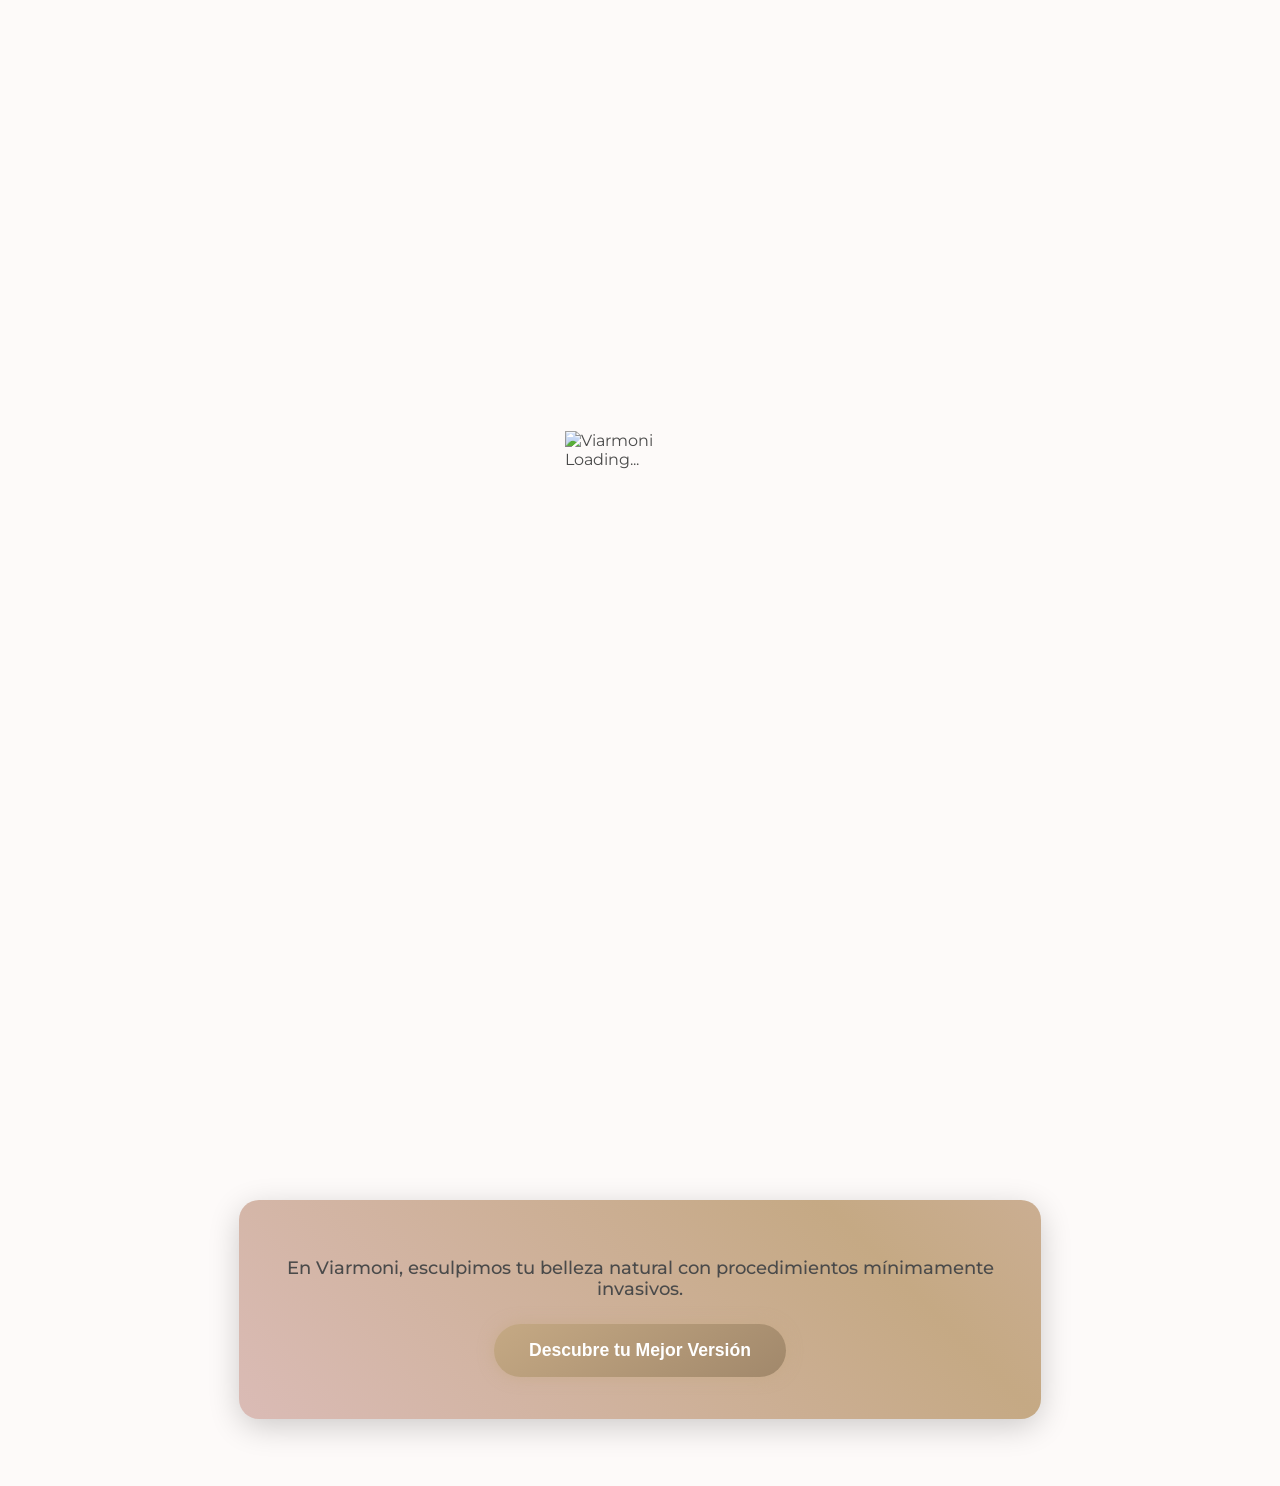
==== index.html @ ab4b5f80 "Fix hero glass wrapper layout, spacing and title animation - Move `.hero-glass-wrapper` (golden info" ====
<!DOCTYPE html>
<html lang="es">
<head>
    <meta charset="UTF-8">
    <meta name="viewport" content="width=device-width, initial-scale=1.0">
    <title>Reservas de Valoraciones Estéticas Viarmoni</title>
    
    <style>
        /* Preloader Styles */
        #preloader {
            position: fixed;
            top: 0;
            left: 0;
            width: 100%;
            height: 100%;
            background: var(--bg-light);
            z-index: 9999;
            display: flex;
            justify-content: center;
            align-items: center;
            transition: opacity 0.5s ease-out;
        }
        #preloader img {
            width: 150px;
            animation: pulse-glow 2s infinite ease-in-out;
        }
        @keyframes pulse-glow {
            0% { transform: scale(1); filter: drop-shadow(0 0 5px var(--primary-gold)); }
            50% { transform: scale(1.1); filter: drop-shadow(0 0 20px var(--primary-gold)); }
            100% { transform: scale(1); filter: drop-shadow(0 0 5px var(--primary-gold)); }
        }
        .preloader-hidden {
            opacity: 0;
            pointer-events: none;
        }

        :root {
            --white: #ffffff;
            --bg-light: #fdfaf9;
            --text-dark: #4a4a4a;
            --primary-gold: #c5a984;
            --secondary-rose: #e0c0c3;
            --accent-dark: #a1886b;
            --danger: #b76e79;
            --success: #6ba18b;
            --font-main: "Montserrat", sans-serif;
            --shadow-light: 0 4px 15px rgba(0, 0, 0, 0.06);
            --border-radius: 12px;
            --header-height: 60px;
            --nav-height: 70px; /* Aumentado un poco para mejor toque */
        }

        * { margin: 0; padding: 0; box-sizing: border-box; }
        html { scroll-behavior: smooth; }

        body {
            font-family: var(--font-main);
            background-color: var(--bg-light);
            color: var(--text-dark);
            padding-top: var(--header-height);
            /* IMPORTANTE: Espacio abajo para el menú móvil */
            padding-bottom: calc(var(--nav-height) + 40px); 
        }

        .container { width: 90%; max-width: 1100px; margin: 0 auto; }
        
        /* Botones */
        .btn { display: inline-block; padding: 0.8rem 1.8rem; border: none; border-radius: 50px; cursor: pointer; font-size: 1rem; font-weight: 600; text-decoration: none; text-align: center; transition: all 0.3s ease; }
        .btn-primary { background: linear-gradient(145deg, var(--primary-gold), var(--accent-dark)); color: var(--white); box-shadow: 0 4px 15px rgba(197, 169, 132, 0.3); }
        .btn-primary:hover { transform: translateY(-3px); }

        /* Header */
        .header { background-color: var(--white); box-shadow: var(--shadow-light); padding: 0 1rem; position: fixed; top: 0; left: 0; z-index: 1000; width: 100%; height: var(--header-height); display: flex; align-items: center; }
        .header .container { display: flex; justify-content: space-between; align-items: center; width: 100%; }
        .logo img { max-height: 40px; }
        .nav-links { display: none; }
        .nav-links a { margin-left: 1.5rem; text-decoration: none; color: var(--text-dark); font-weight: 500; }
        .header .btn-primary { padding: 0.5rem 1rem; font-size: 0.85rem; background: linear-gradient(135deg, var(--secondary-rose), var(--danger)); }

        /* Hero & Carousel */
        #main-carousel { width: 100%; aspect-ratio: 4 / 3; overflow: hidden; margin-bottom: 0; position: relative; }
        #main-carousel .splide__track, #main-carousel .splide__list, #main-carousel .splide__slide { height: 100%; }
        #main-carousel .splide__pagination { bottom: 10px; padding: 0; z-index: 10; }
        #main-carousel .splide__slide img { width: 100%; height: 100%; object-fit: cover; filter: brightness(0.85); }

        .hero-glass-wrapper {
            background: rgba(255, 255, 255, 0.15);
            backdrop-filter: blur(12px);
            -webkit-backdrop-filter: blur(12px);
            border-radius: 20px;
            padding: 2.5rem 2rem;
            text-align: center;
            width: 90%;
            max-width: 800px;
            margin: 3rem auto;
            box-shadow: 0 8px 32px rgba(0, 0, 0, 0.2);
            border: 1px solid rgba(255, 255, 255, 0.3);
            /* Animated Stroke */
            background-clip: padding-box;
            position: relative;
        }

        .hero-glass-wrapper::before {
            content: '';
            position: absolute;
            top: 0; right: 0; bottom: 0; left: 0;
            z-index: -1;
            margin: -2px; /* Stroke width */
            border-radius: inherit;
            background: linear-gradient(45deg, var(--secondary-rose), var(--primary-gold), var(--secondary-rose));
            background-size: 200% 200%;
            animation: animated-stroke 3s ease infinite;
        }

        @keyframes animated-stroke {
            0% { background-position: 0% 50%; }
            50% { background-position: 100% 50%; }
            100% { background-position: 0% 50%; }
        }

        .hero-glass-wrapper h1 {
            font-size: 2.2rem;
            margin-bottom: 15px;
            line-height: 1.3;
            color: transparent;
            background: linear-gradient(to right, var(--secondary-rose), #ffdfd4);
            -webkit-background-clip: text;
            background-clip: text;
            text-shadow: 0 0 10px rgba(224, 192, 195, 0.5);
            /* Typewriter basic setup handled in JS, fallback here */
            overflow: hidden;
            white-space: pre-wrap;
        }

        .hero-glass-wrapper p {
            color: var(--text-dark);
            font-size: 1.1rem;
            margin-bottom: 25px;
            font-weight: 500;
        }

        .hero-btn-animated {
            background: linear-gradient(145deg, var(--primary-gold), var(--accent-dark));
            color: var(--white);
            padding: 1rem 2.2rem;
            border: none;
            border-radius: 50px;
            font-size: 1.1rem;
            font-weight: 700;
            cursor: pointer;
            text-decoration: none;
            box-shadow: 0 0 15px rgba(197, 169, 132, 0.6);
            animation: pulse-glow-btn 2s infinite ease-in-out;
            transition: all 0.3s;
        }

        .hero-btn-animated:hover {
            transform: scale(1.05);
            box-shadow: 0 0 25px rgba(197, 169, 132, 0.9);
        }

        @keyframes pulse-glow-btn {
            0% { transform: scale(1); box-shadow: 0 0 10px rgba(197, 169, 132, 0.5); }
            50% { transform: scale(1.03); box-shadow: 0 0 20px rgba(197, 169, 132, 0.8); }
            100% { transform: scale(1); box-shadow: 0 0 10px rgba(197, 169, 132, 0.5); }
        }

        /* Categories Carousel */
        .category-card {
            position: relative;
            width: 100%;
            aspect-ratio: 4 / 3;
            padding-top: 0;
            overflow: hidden;
            border-radius: var(--border-radius);
            box-shadow: 0 8px 32px rgba(0, 0, 0, 0.1);
            cursor: pointer;
            border: 2px solid var(--primary-gold);
            background: rgba(255,255,255,0.1);
            backdrop-filter: blur(5px);
        }
        .category-card img {
            position: absolute;
            top: 0;
            left: 0;
            width: 100%;
            height: 100%;
            object-fit: cover;
            transition: transform 0.5s ease;
        }
        .category-card:hover img { transform: scale(1.1); }
        .category-card::after {
            content: '';
            position: absolute;
            bottom: 0; left: 0; right: 0;
            height: 60%;
            background: linear-gradient(to top, rgba(224, 192, 195, 0.9), transparent);
            pointer-events: none;
        }
        .category-title {
            position: absolute;
            bottom: 0;
            left: 0;
            width: 100%;
            color: white;
            text-align: center;
            padding: 20px 10px 15px 10px;
            font-weight: bold;
            font-size: 1rem;
            text-transform: uppercase;
            letter-spacing: 1px;
            z-index: 2;
            text-shadow: 0 2px 4px rgba(0,0,0,0.5);
        }

        /* Shiny Text Animation */
        .shiny-text {
            background: linear-gradient(
                120deg,
                var(--primary-gold) 0%,
                var(--primary-gold) 40%,
                #fff 50%,
                var(--primary-gold) 60%,
                var(--primary-gold) 100%
            );
            background-size: 200% auto;
            color: transparent;
            -webkit-background-clip: text;
            background-clip: text;
            animation: shine 3s linear infinite;
        }

        @keyframes shine {
            to {
                background-position: 200% center;
            }
        }

        /* Info Cards */
        .info-cards-container { display: grid; grid-template-columns: 1fr; gap: 1rem; margin-top: 2rem; }
        .info-card { background: white; border-radius: var(--border-radius); padding: 1.5rem; text-align: center; box-shadow: var(--shadow-light); cursor: pointer; border: 1px solid rgba(0,0,0,0.05); }
        .info-card i { font-size: 2.5rem; color: var(--danger); margin-bottom: 10px; }

        /* Gallery */
        .gallery-grid { display: grid; gap: 1.5rem; }
        .transform-card { border-radius: var(--border-radius); overflow: hidden; box-shadow: var(--shadow-light); aspect-ratio: 4 / 3; height: auto; position: relative; }
        .transform-card h4 { position: absolute; bottom: 0; left: 0; width: 100%; background: rgba(0,0,0,0.6); color: white; padding: 10px; text-align: center; }
        .filter-container { text-align: center; margin-bottom: 20px; }
        select { padding: 10px; border-radius: 20px; border: 1px solid var(--primary-gold); font-family: inherit; }

        /* Jornadas */
        .jornadas-grid { display: grid; gap: 1.5rem; }
        .jornada-card { background: white; border-radius: var(--border-radius); box-shadow: var(--shadow-light); padding: 1.5rem; display: flex; flex-direction: column; }
        .jornada-badge { background: var(--secondary-rose); color: var(--white); padding: 4px 10px; border-radius: 20px; font-size: 0.8rem; width: fit-content; margin-bottom: 10px; font-weight: bold; }
        .jornada-city { font-size: 1.4rem; color: var(--accent-dark); font-weight: bold; }
        .jornada-date { color: var(--primary-gold); font-weight: bold; margin: 5px 0 10px; }
        
        /* Bottom Nav (Mobile) */
        .bottom-nav { position: fixed; bottom: 15px; left: 50%; transform: translateX(-50%); width: 92%; max-width: 400px; background: rgba(255,255,255,0.95); backdrop-filter: blur(10px); border-radius: 50px; box-shadow: 0 5px 20px rgba(0,0,0,0.15); display: flex; justify-content: space-around; height: var(--nav-height); z-index: 2000; padding: 0 10px; }
        .bottom-nav-item { display: flex; flex-direction: column; align-items: center; justify-content: center; color: var(--text-dark); text-decoration: none; flex: 1; }
        .bottom-nav-item i { font-size: 1.3rem; margin-bottom: 3px; color: #888; transition: 0.3s; }
        .bottom-nav-item.active i { color: var(--primary-gold); transform: scale(1.1); }
        .bottom-nav-item span { font-size: 0.65rem; font-weight: bold; }

        /* Modals & Loader */
        .modal-overlay { position: fixed; top: 0; left: 0; width: 100%; height: 100%; background: rgba(0,0,0,0.7); display: none; align-items: center; justify-content: center; z-index: 3000; padding: 20px; }
        .modal-overlay.active { display: flex; }
        .modal-content { background: white; padding: 25px; border-radius: 15px; width: 100%; max-width: 500px; max-height: 85vh; overflow-y: auto; position: relative; }
        .modal-close { position: absolute; top: 15px; right: 15px; background: none; border: none; font-size: 1.5rem; cursor: pointer; }
        .loader { border: 3px solid #f3f3f3; border-top: 3px solid var(--primary-gold); border-radius: 50%; width: 30px; height: 30px; animation: spin 1s linear infinite; margin: 20px auto; }
        @keyframes spin { 0% { transform: rotate(0deg); } 100% { transform: rotate(360deg); } }

        /* Sections */
        .fullscreen-section { display: none; padding: 20px 0; }
        .fullscreen-section.active { display: block; animation: fadeIn 0.4s ease; }
        @keyframes fadeIn { from { opacity: 0; transform: translateY(10px); } to { opacity: 1; transform: translateY(0); } }

        /* Scroll Animations */
        .animate-on-scroll {
            opacity: 0;
            transform: translateY(30px);
            transition: opacity 0.8s ease-out, transform 0.8s ease-out;
        }
        .animate-on-scroll.is-visible {
            opacity: 1;
            transform: translateY(0);
        }

        /* Booking iframe */
        #booking-section { position: fixed; top: 0; left: 0; width: 100%; height: 100%; background: white; z-index: 2500; display: none; }
        body.booking-active #booking-section { display: block; }

        @media (max-width: 768px) {
            .hero-glass-wrapper {
                width: 95%;
                padding: 2rem 1.5rem;
                margin: 2rem auto;
            }
            .hero-glass-wrapper h1 {
                font-size: 1.8rem;
            }
            .container.animate-on-scroll {
                margin-top: 40px !important;
            }
        }

        @media (min-width: 768px) {
            .nav-links { display: block; }
            .bottom-nav { display: none; }
            .jornadas-grid, .info-cards-container, .gallery-grid { grid-template-columns: repeat(3, 1fr); }
            body { padding-bottom: 0; }
        }
    </style>

    <link href="https://fonts.googleapis.com/css2?family=Montserrat:wght@400;600;700&display=swap" rel="stylesheet">
    <link rel="stylesheet" href="https://cdnjs.cloudflare.com/ajax/libs/font-awesome/5.15.4/css/all.min.css">
    <link rel="stylesheet" href="https://cdn.jsdelivr.net/npm/@splidejs/splide@4.1.4/dist/css/splide.min.css">
    <link rel="stylesheet" href="https://cdn.jsdelivr.net/npm/img-comparison-slider@8.0.6/dist/styles.css" />
    
    <script src="https://cdn.jsdelivr.net/npm/@splidejs/splide@4.1.4/dist/js/splide.min.js"></script>
    <script defer src="https://cdn.jsdelivr.net/npm/img-comparison-slider@8.0.6/dist/index.js"></script>

    <style>
        /* INLINED BOOKING CSS */
        #booking-wizard {
            max-width: 800px;
            margin: 40px auto;
            background: var(--white);
            padding: 30px;
            border-radius: var(--border-radius);
            box-shadow: 0 10px 30px rgba(0,0,0,0.1);
            font-family: "Montserrat", sans-serif;
            position: relative;
            height: 80vh;
            overflow-y: auto;
        }

        .wizard-step { display: none; animation: fadeIn 0.4s ease; }
        .wizard-step.active { display: block; }
        @keyframes fadeIn { from { opacity: 0; transform: translateY(10px); } to { opacity: 1; transform: translateY(0); } }

        .wizard-header { text-align: center; margin-bottom: 30px; }
        .wizard-header h2 { color: var(--primary-gold); font-size: 1.8rem; }

        .progress-bar { display: flex; justify-content: space-between; margin-bottom: 30px; position: relative; }
        .progress-step { width: 30px; height: 30px; background: #eee; border-radius: 50%; display: flex; align-items: center; justify-content: center; font-weight: bold; color: #999; z-index: 2; transition: 0.3s; }
        .progress-step.active { background: var(--primary-gold); color: white; }
        .progress-line { position: absolute; top: 50%; left: 0; width: 100%; height: 2px; background: #eee; z-index: 1; transform: translateY(-50%); }

        .options-grid { display: grid; grid-template-columns: repeat(auto-fill, minmax(200px, 1fr)); gap: 15px; }
        .option-card { border: 1px solid #eee; padding: 20px; border-radius: 10px; cursor: pointer; transition: 0.3s; text-align: center; }
        .option-card:hover, .option-card.selected { border-color: var(--primary-gold); background: #fffdf5; box-shadow: 0 5px 15px rgba(197, 169, 132, 0.2); }
        .option-card h4 { margin: 10px 0 5px; color: #333; }
        .option-card p { font-size: 0.85rem; color: #777; }

        .slots-container { display: grid; grid-template-columns: repeat(auto-fill, minmax(80px, 1fr)); gap: 10px; margin-top: 20px; }
        .time-slot { padding: 10px; background: #f4f7f6; border-radius: 8px; text-align: center; cursor: pointer; font-size: 0.9rem; }
        .time-slot:hover, .time-slot.selected { background: var(--primary-gold); color: white; }
        .time-slot.disabled { opacity: 0.5; cursor: not-allowed; background: #eee; }

        .form-group { margin-bottom: 20px; }
        .form-group label { display: block; margin-bottom: 5px; font-weight: 600; }
        .form-group input, .form-group select { width: 100%; padding: 12px; border: 1px solid #ddd; border-radius: 8px; font-family: inherit; box-sizing: border-box; }

        .wizard-footer { display: flex; justify-content: space-between; margin-top: 40px; border-top: 1px solid #eee; padding-top: 20px; }
        .btn-prev { background: #eee; color: #555; padding: 10px 25px; border-radius: 50px; border: none; cursor: pointer; }
        .btn-next { background: var(--primary-gold); color: white; padding: 10px 25px; border-radius: 50px; border: none; cursor: pointer; font-weight: bold; }
        .btn-whatsapp { background: #25D366; color: white; width: 100%; padding: 15px; border-radius: 50px; text-align: center; display: block; text-decoration: none; font-weight: bold; margin-top: 10px; font-size: 1.1rem; }

        .summary-item { display: flex; justify-content: space-between; padding: 10px 0; border-bottom: 1px solid #eee; }
        .summary-total { font-size: 1.2rem; font-weight: bold; color: var(--primary-gold); text-align: right; margin-top: 15px; }
    </style>
</head>
<body>
    <div id="preloader">
        <img src="PRELOADER.png" alt="Viarmoni Loading...">
    </div>

    <header class="header">
        <div class="container">
            <a href="#home" class="logo">
                <img id="nav-logo-img" src="https://placehold.co/200x50/ffffff/c5a984?text=VIARMONI+LOGO" alt="Viarmoni">
            </a>
            <nav class="nav-links">
                <a href="#home">Inicio</a>
                <a href="#info-section">Cuidados</a>
                <a href="#gallery-section">Galería</a>
                <a href="#jornadas-section">Jornadas</a>
            </nav>
            <button class="btn btn-primary" onclick="openBooking()">Agendar</button>
        </div>
    </header>

    <main>
        <section class="fullscreen-section active" id="home" style="position: relative;">
            <section id="main-carousel" class="splide">
                <div class="splide__track">
                    <ul class="splide__list" id="banner-list">
                        <!-- Dynamic Banners will appear here -->
                    </ul>
                </div>
            </section>


            <!-- CATEGORIES CAROUSEL -->
            <div class="container animate-on-scroll" style="margin-top: 60px; margin-bottom: 40px;">
                <h3 style="text-align:center; color:var(--primary-gold); margin-bottom:30px; font-weight:600;" class="shiny-text">Nuestros Procedimientos</h3>
                <section id="categories-carousel" class="splide" aria-label="Categorías">
                    <div class="splide__track">
                        <ul class="splide__list" id="categories-list-public">
                            <!-- Dynamic Categories -->
                        </ul>
                    </div>
                </section>
            </div>

            <div class="hero-glass-wrapper">
                <h1 id="typewriter-text"></h1>
                <p>En Viarmoni, esculpimos tu belleza natural con procedimientos mínimamente invasivos.</p>
                <button class="hero-btn-animated" onclick="openBooking()">Descubre tu Mejor Versión</button>
            </div>

        </section>

        <section class="fullscreen-section" id="info-section">
            <div class="container animate-on-scroll">
                <h2 style="text-align: center;">Guías de Cuidados por Procedimiento</h2>
                <div class="info-cards-container" id="care-cards-container">
                    <div class="loader"></div>
                </div>
            </div>
        </section>

        <section class="fullscreen-section" id="gallery-section">
            <div class="container animate-on-scroll">
                <h2 style="text-align: center;">Nuestras Transformaciones</h2>
                <div class="filter-container">
                    <select id="gallery-filter-public">
                        <option value="all">Ver Todas</option>
                        <option value="Rinomodelación">Rinomodelación</option>
                        <option value="Labios">Labios</option>
                        <option value="Lipopapada">Lipopapada</option>
                        <option value="Bichectomía">Bichectomía</option>
                    </select>
                </div>
                <div class="gallery-grid" id="public-gallery-grid"><div class="loader"></div></div>
            </div>
        </section>

        <section class="fullscreen-section" id="jornadas-section">
            <div class="container animate-on-scroll">
                <h2 style="text-align: center;">Próximas Jornadas</h2>
                <div class="jornadas-grid" id="public-journeys-grid"><div class="loader"></div></div>
            </div>
        </section>
    </main>

    <section id="booking-section"></section>

    <nav class="bottom-nav">
        <a href="#home" class="bottom-nav-item active"><i class="fas fa-home"></i><span>Inicio</span></a>
        <a href="#info-section" class="bottom-nav-item"><i class="fas fa-book"></i><span>Cuidados</span></a>
        <a href="#gallery-section" class="bottom-nav-item"><i class="fas fa-camera"></i><span>Cambios</span></a>
        <a href="#jornadas-section" class="bottom-nav-item"><i class="fas fa-map-marker-alt"></i><span>Jornadas</span></a>
        <a href="javascript:void(0)" onclick="openBooking()" class="bottom-nav-item"><i class="fas fa-calendar-check"></i><span>Agendar</span></a>
    </nav>

    <div class="modal-overlay" id="dynamic-modal">
        <div class="modal-content">
            <button class="modal-close" onclick="document.getElementById('dynamic-modal').classList.remove('active')">&times;</button>
            <h3 id="modal-title" style="color:var(--primary-gold); margin-bottom:15px;"></h3>
            <div id="modal-body" style="white-space: pre-wrap;"></div>
        </div>
    </div>

    <script type="module">
        import { initializeApp } from "https://www.gstatic.com/firebasejs/10.7.1/firebase-app.js";
        import { getAuth, signInAnonymously } from "https://www.gstatic.com/firebasejs/10.7.1/firebase-auth.js";
        import { getFirestore, collection, getDocs, getDoc, doc, setDoc, query, orderBy, where, addDoc, updateDoc, runTransaction } from "https://www.gstatic.com/firebasejs/10.7.1/firebase-firestore.js";

        // --- INLINED WIZARD CLASS ---
        class BookingWizard {
            constructor(db) {
                this.db = db;
                this.currentStep = 1;
                this.bookingData = {
                    city: null,
                    service: null, // {id, name, price, deposit, duration}
                    staff: null,   // {id, name}
                    date: null,
                    slot: null,    // {id, time, timestamp}
                    client: {}
                };
                this.init();
            }

            async init() {
                this.renderWizardStructure();
                await this.loadCities(); // Step 1
                this.attachEventListeners();
            }

            renderWizardStructure() {
                const container = document.getElementById('booking-section');
                container.innerHTML = `
                    <button onclick="closeBooking()" style="position:absolute;top:20px;left:20px;z-index:20;padding:10px;border-radius:50%;border:none;background:#eee;cursor:pointer"><i class="fas fa-arrow-left"></i></button>
                    <!-- CSS inlined in head -->
                    <div id="booking-wizard">
                        <div class="wizard-header">
                            <h2>Agenda tu Cita</h2>
                            <div class="progress-bar">
                                <div class="progress-line"></div>
                                <div class="progress-step active">1</div>
                                <div class="progress-step">2</div>
                                <div class="progress-step">3</div>
                                <div class="progress-step">4</div>
                                <div class="progress-step">5</div>
                            </div>
                        </div>

                        <!-- STEP 1: CITY -->
                        <div class="wizard-step active" id="step-1">
                            <h3>Selecciona tu Ciudad</h3>
                            <div class="options-grid" id="city-options"><div class="loader"></div></div>
                        </div>

                        <!-- STEP 2: SERVICE -->
                        <div class="wizard-step" id="step-2">
                            <h3>Selecciona el Procedimiento</h3>
                            <div class="options-grid" id="service-options"></div>
                        </div>

                        <!-- STEP 3: DATE & TIME -->
                        <div class="wizard-step" id="step-3">
                            <h3>Selecciona Fecha y Hora</h3>
                            <div class="form-group">
                                <label>Especialista (Opcional)</label>
                                <select id="staff-select"><option value="any">Cualquiera disponible</option></select>
                            </div>
                            <div class="form-group">
                                <label>Fecha</label>
                                <input type="date" id="date-picker">
                            </div>
                            <div id="slots-container" class="slots-container">
                                <p style="color:#777; width:100%;">Selecciona una fecha para ver horarios.</p>
                            </div>
                        </div>

                        <!-- STEP 4: CLIENT DATA -->
                        <div class="wizard-step" id="step-4">
                            <h3>Tus Datos</h3>
                            <div class="form-group"><label>Nombre Completo</label><input type="text" id="client-name"></div>
                            <div class="form-group"><label>Teléfono (WhatsApp)</label><input type="tel" id="client-phone"></div>
                            <div class="form-group"><label>Correo Electrónico</label><input type="email" id="client-email"></div>
                        </div>

                        <!-- STEP 5: SUMMARY & CONFIRM -->
                        <div class="wizard-step" id="step-5">
                            <h3>Resumen de Reserva</h3>
                            <div id="booking-summary"></div>
                            <div style="margin-top:20px;">
                                <button class="btn btn-primary" style="width:100%; margin-bottom:10px;" id="btn-deposit">Pagar Depósito</button>
                                <a href="#" class="btn-whatsapp" id="btn-whatsapp" target="_blank"><i class="fab fa-whatsapp"></i> Confirmar por WhatsApp</a>
                            </div>
                        </div>

                        <div class="wizard-footer">
                            <button class="btn-prev" id="prev-btn" style="visibility:hidden">Atrás</button>
                            <button class="btn-next" id="next-btn" disabled>Siguiente</button>
                        </div>
                    </div>
                `;
            }

            attachEventListeners() {
                document.getElementById('next-btn').addEventListener('click', () => this.nextStep());
                document.getElementById('prev-btn').addEventListener('click', () => this.prevStep());
                
                // Step 3 Logic
                document.getElementById('date-picker').addEventListener('change', (e) => this.loadSlots(e.target.value));
                document.getElementById('staff-select').addEventListener('change', () => {
                    const date = document.getElementById('date-picker').value;
                    if(date) this.loadSlots(date);
                });

                // Payment Mock
                document.getElementById('btn-deposit').addEventListener('click', () => {
                    alert('Para asegurar tu cita, por favor realiza una transferencia a Bancolombia Ahorros: 123-456-7890 a nombre de Viarmoni SAS y envía el comprobante por WhatsApp.');
                });
            }

            async nextStep() {
                if(!this.validateStep()) return;

                if(this.currentStep === 1) await this.loadServices();
                if(this.currentStep === 2) {
                    await this.loadStaff();
                    document.getElementById('date-picker').min = new Date().toISOString().split('T')[0];
                }
                if(this.currentStep === 4) await this.finalizeBooking();

                this.changeStep(this.currentStep + 1);
            }

            prevStep() {
                this.changeStep(this.currentStep - 1);
            }

            changeStep(step) {
                // UI Updates
                document.querySelectorAll('.wizard-step').forEach(el => el.classList.remove('active'));
                document.getElementById(`step-${step}`).classList.add('active');
                
                document.querySelectorAll('.progress-step').forEach((el, idx) => {
                    if(idx + 1 <= step) el.classList.add('active');
                    else el.classList.remove('active');
                });

                this.currentStep = step;
                
                const prevBtn = document.getElementById('prev-btn');
                const nextBtn = document.getElementById('next-btn');

                prevBtn.style.visibility = step === 1 ? 'hidden' : 'visible';
                
                if(step === 5) {
                    nextBtn.style.display = 'none'; // Replaced by confirm buttons
                    this.renderSummary();
                } else {
                    nextBtn.style.display = 'block';
                    nextBtn.innerText = 'Siguiente';
                    nextBtn.disabled = true; // Disable until selection made
                    if(this.currentStep === 1 && this.bookingData.city) nextBtn.disabled = false;
                    if(this.currentStep === 2 && this.bookingData.service) nextBtn.disabled = false;
                    if(this.currentStep === 3 && this.bookingData.slot) nextBtn.disabled = false;
                    if(this.currentStep === 4) nextBtn.disabled = false; // Form validation handled in click
                }
            }

            validateStep() {
                const nextBtn = document.getElementById('next-btn');
                if(this.currentStep === 1 && !this.bookingData.city) { alert("Selecciona una ciudad"); return false; }
                if(this.currentStep === 2 && !this.bookingData.service) { alert("Selecciona un procedimiento"); return false; }
                if(this.currentStep === 3 && !this.bookingData.slot) { alert("Selecciona un horario"); return false; }
                if(this.currentStep === 4) {
                    const name = document.getElementById('client-name').value;
                    const phone = document.getElementById('client-phone').value;
                    const email = document.getElementById('client-email').value;
                    if(!name || !phone) { alert("Completa los campos obligatorios"); return false; }
                    this.bookingData.client = { name, phone, email };
                }
                return true;
            }

            // --- DATA LOADERS ---

            async loadCities() {
                const container = document.getElementById('city-options');
                container.innerHTML = '<div class="loader"></div>';
                try {
                    const snap = await getDocs(collection(this.db, 'locations'));
                    container.innerHTML = '';
                    snap.forEach(doc => {
                        const d = doc.data();
                        const card = document.createElement('div');
                        card.className = 'option-card';
                        card.innerHTML = `<h4>${d.name}</h4><p>${d.address}</p>`;
                        card.onclick = () => {
                            this.bookingData.city = d; // Store full object
                            this.bookingData.city.id = doc.id;
                            document.querySelectorAll('#city-options .option-card').forEach(c => c.classList.remove('selected'));
                            card.classList.add('selected');
                            document.getElementById('next-btn').disabled = false;
                        };
                        container.appendChild(card);
                    });
                } catch(e) { console.error(e); }
            }

            async loadServices() {
                const container = document.getElementById('service-options');
                container.innerHTML = '<div class="loader"></div>';
                try {
                    const snap = await getDocs(collection(this.db, 'services'));
                    container.innerHTML = '';
                    snap.forEach(doc => {
                        const d = doc.data();
                        const card = document.createElement('div');
                        card.className = 'option-card';
                        card.innerHTML = `<h4>${d.name}</h4><p>$${d.price} | Depósito: $${d.deposit}</p>`;
                        card.onclick = () => {
                            this.bookingData.service = d;
                            this.bookingData.service.id = doc.id;
                            document.querySelectorAll('#service-options .option-card').forEach(c => c.classList.remove('selected'));
                            card.classList.add('selected');
                            document.getElementById('next-btn').disabled = false;
                        };
                        container.appendChild(card);
                    });
                } catch(e) { console.error(e); }
            }

            async loadStaff() {
                const select = document.getElementById('staff-select');
                select.innerHTML = '<option value="any">Cualquiera disponible</option>';
                const snap = await getDocs(collection(this.db, 'staff'));
                snap.forEach(doc => {
                    const op = document.createElement('option');
                    op.value = doc.data().name;
                    op.innerText = doc.data().name + ` (${doc.data().role})`;
                    select.appendChild(op);
                });
            }

            async loadSlots(date) {
                const container = document.getElementById('slots-container');
                container.innerHTML = '<div class="loader">Loading...</div>';
                const staffFilter = document.getElementById('staff-select').value;
                
                // SAFETY CHECK: Ensure city is selected
                if (!this.bookingData.city || !this.bookingData.city.name) {
                    container.innerHTML = '<p style="color:red">Error: No se ha seleccionado ciudad.</p>';
                    return;
                }

                // REMOVED orderBy('time') to avoid composite index requirement
                let q = query(
                    collection(this.db, 'slots'), 
                    where('date', '==', date), 
                    where('city', '==', this.bookingData.city.name),
                    where('status', '==', 'free')
                );

                try {
                    const snap = await getDocs(q);
                    container.innerHTML = '';
                    
                    if(snap.empty) { 
                        container.innerHTML = '<p>No hay disponibilidad para esta fecha.</p>'; 
                        return; 
                    }

                    // Client-side filtering and sorting
                    let docs = [];
                    snap.forEach(d => {
                        const data = d.data();
                        if(staffFilter === 'any' || data.staff === staffFilter) {
                            docs.push({ id: d.id, ...data });
                        }
                    });

                    // Sort by time
                    docs.sort((a, b) => a.time.localeCompare(b.time));

                    if (docs.length === 0) {
                        container.innerHTML = '<p>No hay disponibilidad para el especialista seleccionado.</p>';
                        return;
                    }

                    docs.forEach(data => {
                        const slot = document.createElement('div');
                        slot.className = 'time-slot';
                        slot.innerText = data.time;
                        slot.onclick = () => {
                            this.bookingData.slot = data;
                            // Ensure ID is passed
                            this.bookingData.slot.id = data.id; 
                            this.bookingData.staff = { name: data.staff }; 
                            
                            document.querySelectorAll('.time-slot').forEach(s => s.classList.remove('selected'));
                            slot.classList.add('selected');
                            document.getElementById('next-btn').disabled = false;
                        };
                        container.appendChild(slot);
                    });
                } catch(e) { 
                    console.error("Firestore Error:", e); 
                    container.innerHTML = '<p style="color:red">No se pudieron cargar los horarios. Intenta más tarde.</p>'; 
                }
            }

            renderSummary() {
                const summary = document.getElementById('booking-summary');
                const { city, service, date, slot, client } = this.bookingData;
                
                summary.innerHTML = `
                    <div class="summary-item"><span>Ciudad:</span> <strong>${city.name}</strong></div>
                    <div class="summary-item"><span>Servicio:</span> <strong>${service.name}</strong></div>
                    <div class="summary-item"><span>Fecha:</span> <strong>${slot.date} a las ${slot.time}</strong></div>
                    <div class="summary-item"><span>Especialista:</span> <strong>${slot.staff}</strong></div>
                    <div class="summary-item"><span>Cliente:</span> <strong>${client.name}</strong></div>
                    <div class="summary-total">Total a Pagar: $${service.price}<br><span style="font-size:0.9rem;color:#777">Depósito Requerido: $${service.deposit}</span></div>
                `;
            }

            async finalizeBooking() {
                try {
                    // 1. Ensure anonymous authentication for robustness
                    if (!auth.currentUser) {
                        await signInAnonymously(auth);
                    }

                    // 2. Use Transaction to prevent race conditions (double booking)
                    await runTransaction(this.db, async (transaction) => {
                        const slotRef = doc(this.db, 'slots', this.bookingData.slot.id);
                        const slotDoc = await transaction.get(slotRef);

                        if (!slotDoc.exists()) {
                            throw "El horario seleccionado ya no existe.";
                        }

                        if (slotDoc.data().status !== 'free') {
                            throw "Lo sentimos, este horario acaba de ser ocupado por otra persona.";
                        }

                        // Mark slot as booked
                        transaction.update(slotRef, { status: 'booked' });

                        // Create appointment
                        const newApptRef = doc(collection(this.db, 'appointments'));
                        transaction.set(newApptRef, {
                            city: this.bookingData.city.name,
                            serviceName: this.bookingData.service.name,
                            servicePrice: this.bookingData.service.price,
                            serviceDeposit: this.bookingData.service.deposit,
                            date: this.bookingData.slot.date,
                            time: this.bookingData.slot.time,
                            staffName: this.bookingData.slot.staff,
                            clientName: this.bookingData.client.name,
                            clientPhone: this.bookingData.client.phone,
                            clientEmail: this.bookingData.client.email,
                            status: 'pending_payment',
                            timestamp: Date.now()
                        });
                    });

                    const text = `Hola, quiero confirmar mi reserva en Viarmoni:%0A%0A` +
                                 `📍 Ciudad: ${this.bookingData.city.name}%0A` +
                                 `💆 Servicio: ${this.bookingData.service.name}%0A` +
                                 `📅 Fecha: ${this.bookingData.slot.date} - ${this.bookingData.slot.time}%0A` +
                                 `👤 Nombre: ${this.bookingData.client.name}%0A` +
                                 `💰 Depósito Pendiente: $${this.bookingData.service.deposit}`;
                    
                    document.getElementById('btn-whatsapp').href = `https://wa.me/573001234567?text=${text}`; 

                } catch(e) {
                    console.error("Error finalizing booking:", e);
                    let msg = "Hubo un error guardando tu reserva. Por favor intenta de nuevo.";
                    if (typeof e === 'string') msg = e;
                    alert(msg);
                }
            }
        }

        const firebaseConfig = {
            apiKey: "AIzaSyBkcFFE_E-GzSVVUdfCew4fscnV6PHkH0I",
            authDomain: "viarmoni.firebaseapp.com",
            projectId: "viarmoni",
            storageBucket: "viarmoni.firebasestorage.app",
            messagingSenderId: "765794389868",
            appId: "1:765794389868:web:d7bedf9297d0458e616d49"
        };

        const app = initializeApp(firebaseConfig);
        const auth = getAuth(app);
        const db = getFirestore(app);

        // --- NAVEGACIÓN SPA ---
        const sections = document.querySelectorAll('.fullscreen-section');
        const navItems = document.querySelectorAll('.bottom-nav-item, .nav-links a');

        window.navigate = (id) => {
            sections.forEach(s => s.classList.remove('active'));
            document.getElementById(id.replace('#','')).classList.add('active');
            navItems.forEach(n => {
                n.classList.remove('active');
                if(n.getAttribute('href') == id) n.classList.add('active');
            });
            window.scrollTo(0,0);
        }

        document.querySelectorAll('a[href^="#"]').forEach(a => {
            a.addEventListener('click', e => { e.preventDefault(); navigate(a.getAttribute('href')); });
        });

        // --- BOOKING ---
        let wizardInitialized = false;
        window.openBooking = () => { 
            document.body.classList.add('booking-active');
            if(!wizardInitialized) {
                new BookingWizard(db);
                wizardInitialized = true;
            }
        }
        window.closeBooking = () => { document.body.classList.remove('booking-active'); }

        // --- CARGAR CUIDADOS (DINÁMICO) ---
        window.loadCareModal = async (docId, title) => {
            const modal = document.getElementById('dynamic-modal');
            const body = document.getElementById('modal-body');
            document.getElementById('modal-title').innerText = title;
            body.innerHTML = '<div class="loader"></div>';
            modal.classList.add('active');

            try {
                const snap = await getDoc(doc(db, "care_info", docId));
                if(snap.exists() && snap.data().content) {
                    body.innerText = snap.data().content;
                } else {
                    body.innerText = "La información aún no ha sido cargada por el administrador.";
                }
            } catch(e) { body.innerText = "Error cargando información."; }
        }

        // --- CARGAR GALERÍA ---
        async function loadGallery(cat = 'all') {
            const grid = document.getElementById('public-gallery-grid');
            grid.innerHTML = '<div class="loader"></div>';
            try {
                let q = cat === 'all' ? query(collection(db, "gallery"), orderBy("timestamp", "desc")) 
                                      : query(collection(db, "gallery"), where("category", "==", cat));
                const snap = await getDocs(q);
                grid.innerHTML = "";
                if(snap.empty) { grid.innerHTML = "<p>No hay fotos disponibles.</p>"; return; }

                snap.forEach(d => {
                    const data = d.data();
                    grid.innerHTML += `
                        <div class="transform-card">
                            <img-comparison-slider>
                                <img slot="first" src="${data.beforeUrl}" style="width:100%;height:100%;object-fit:cover">
                                <img slot="second" src="${data.afterUrl}" style="width:100%;height:100%;object-fit:cover">
                            </img-comparison-slider>
                            <h4>${data.title}</h4>
                        </div>`;
                });
            } catch(e) { console.error(e); }
        }

        // --- CARGAR JORNADAS (CON PROCEDIMIENTO) ---
        async function loadJourneys() {
            const grid = document.getElementById('public-journeys-grid');
            try {
                const snap = await getDocs(query(collection(db, "journeys"), orderBy("timestamp", "desc")));
                grid.innerHTML = "";
                if(snap.empty) { grid.innerHTML = "<p>Pronto nuevas fechas.</p>"; return; }

                snap.forEach(d => {
                    const data = d.data();
                    // SE AGREGA LA ETIQUETA DE PROCEDIMIENTO
                    const procedureBadge = data.procedure ? `<div class="jornada-badge">${data.procedure}</div>` : '';
                    
                    grid.innerHTML += `
                        <div class="jornada-card">
                            ${procedureBadge}
                            <div class="jornada-city">${data.city}</div>
                            <div class="jornada-date"><i class="fas fa-calendar"></i> ${data.dateText}</div>
                            <p>${data.desc}</p>
                            <button class="btn btn-primary" onclick="openBooking()" style="margin-top:15px;width:100%">Agendar</button>
                        </div>`;
                });
            } catch(e) { console.error(e); }
        }

        // --- CARGAR BANNERS ---
        async function loadBanners() {
            try {
                const snap = await getDocs(query(collection(db, "banners"), orderBy("timestamp", "desc")));
                const list = document.getElementById('banner-list');
                
                if(!snap.empty) {
                    list.innerHTML = "";
                    snap.forEach(d => {
                        const data = d.data();
                        list.innerHTML += `<li class="splide__slide"><img src="${data.url}" alt="Banner"></li>`;
                    });
                } else {
                     // Fallback images if no banners uploaded
                    list.innerHTML = `
                        <li class="splide__slide"><img src="https://placehold.co/800x600/e0c0c3/ffffff?text=Rinomodelacion+Sin+Cirugia" alt="Slide 1"></li>
                        <li class="splide__slide"><img src="https://placehold.co/800x600/c5a984/ffffff?text=Armonizacion+Facial+Premium" alt="Slide 2"></li>
                    `;
                }

                // Initialize Splide AFTER content is loaded
                new Splide('#main-carousel', { type:'fade', rewind:true, arrows:false, autoplay:true }).mount();

            } catch(e) { 
                console.error("Error loading banners:", e);
                // Initialize even on error (with existing fallback html if any, or empty)
                new Splide('#main-carousel', { type:'fade', rewind:true, arrows:false, autoplay:true }).mount();
            }
        }

        // --- CARGAR CATEGORÍAS (NUEVO) ---
        async function loadCategories() {
            try {
                const snap = await getDocs(query(collection(db, "categories"), orderBy("timestamp", "desc")));
                const list = document.getElementById('categories-list-public');
                
                if(!snap.empty) {
                    list.innerHTML = "";
                    snap.forEach(d => {
                        const data = d.data();
                        list.innerHTML += `
                            <li class="splide__slide">
                                <div class="category-card" onclick="window.location.href='procedure.html?id=${d.id}'">
                                    <img src="${data.url}" alt="${data.name}">
                                    <div class="category-title">${data.name}</div>
                                </div>
                            </li>`;
                    });

                    // Initialize Splide
                    new Splide('#categories-carousel', {
                        perPage: 4,
                        gap: '1rem',
                        pagination: false,
                        breakpoints: {
                            768: { perPage: 3 },
                            480: { perPage: 2 },
                        }
                    }).mount();
                } else {
                    // Hide if no content
                    document.getElementById('categories-carousel').style.display = 'none';
                }

            } catch(e) { console.error("Error loading categories:", e); }
        }

        // --- CARGAR CUIDADOS (NUEVO SECCIÓN) ---
        async function loadCareSection() {
            const container = document.getElementById('care-cards-container');
            if(!container) return;

            try {
                const snap = await getDocs(query(collection(db, "categories"), orderBy("timestamp", "desc")));
                container.innerHTML = "";

                if(snap.empty) {
                    container.innerHTML = "<p>No hay guías disponibles.</p>";
                    return;
                }

                snap.forEach(d => {
                    const data = d.data();
                    container.innerHTML += `
                        <div class="info-card" style="padding:20px; display:flex; flex-direction:column; align-items:center; gap:15px; transition: transform 0.3s;"
                             onclick="window.location.href='procedure.html?id=${d.id}&section=care'">
                            <img src="${data.url}" style="width:100px; height:100px; border-radius:50%; object-fit:cover; border:3px solid var(--primary-gold); box-shadow: 0 4px 10px rgba(0,0,0,0.1);">
                            <h3 style="font-size:1.1rem; margin:0; color:var(--text-dark);">${data.name}</h3>
                            <button class="btn-primary" style="font-size:0.8rem; padding: 5px 15px; border-radius: 20px;">Ver Guía</button>
                        </div>`;
                });
            } catch(e) {
                console.error(e);
                container.innerHTML = "<p>Error cargando guías.</p>";
            }
        }

        // --- CARGAR LOGO ---
        async function loadLogo() {
            try {
                const snap = await getDoc(doc(db, "settings", "global"));
                if(snap.exists() && snap.data().logoUrl) {
                    document.getElementById('nav-logo-img').src = snap.data().logoUrl;
                }
            } catch(e) { console.error("Error loading logo:", e); }
        }

        // --- TYPEWRITER EFFECT ---
        function typeWriter(text, i, fnCallback) {
            if (i < (text.length)) {
                document.getElementById("typewriter-text").innerHTML = text.substring(0, i+1) + '<span aria-hidden="true" style="animation: blink .75s step-end infinite;">|</span>';
                setTimeout(function() {
                    typeWriter(text, i + 1, fnCallback)
                }, 100);
            }
            else if (typeof fnCallback == 'function') {
                document.getElementById("typewriter-text").innerHTML = text; // remove cursor
                setTimeout(fnCallback, 700);
            }
        }

        // Add cursor blink animation
        const style = document.createElement('style');
        style.innerHTML = `@keyframes blink { 0%, 100% { opacity: 1; } 50% { opacity: 0; } }`;
        document.head.appendChild(style);

        // --- SCROLL ANIMATIONS ---
        function initScrollAnimations() {
            const observer = new IntersectionObserver((entries) => {
                entries.forEach(entry => {
                    if (entry.isIntersecting) {
                        entry.target.classList.add('is-visible');
                    }
                });
            }, { threshold: 0.1 });

            document.querySelectorAll('.animate-on-scroll').forEach(el => observer.observe(el));

            // Add animation classes dynamically to elements loaded later
            const observeDynamicElements = () => {
                document.querySelectorAll('.info-card, .transform-card, .jornada-card, .category-card').forEach(el => {
                    if(!el.classList.contains('animate-on-scroll')) {
                        el.classList.add('animate-on-scroll');
                        observer.observe(el);
                    }
                });
            };

            // Run initially and then after async loads
            observeDynamicElements();
            setTimeout(observeDynamicElements, 1500);
            setTimeout(observeDynamicElements, 3000);
        }

        // INIT
        window.addEventListener('load', () => {
            const preloader = document.getElementById('preloader');
            setTimeout(() => {
                preloader.classList.add('preloader-hidden');
                setTimeout(() => {
                    typeWriter("Armonización Facial: Belleza que Resalta, no Transforma.", 0);
                }, 300); // Start typing after preloader fades out
            }, 500); // Small delay to ensure smooth transition
        });

        document.addEventListener('DOMContentLoaded', () => {
            loadLogo();
            loadGallery();
            loadJourneys();
            loadBanners(); // Loads banners and initializes Splide
            loadCategories(); // Load new categories carousel
            loadCareSection(); // Load new care section
            document.getElementById('gallery-filter-public').addEventListener('change', (e) => loadGallery(e.target.value));

            initScrollAnimations();
        });
    </script>
</body>
</html>
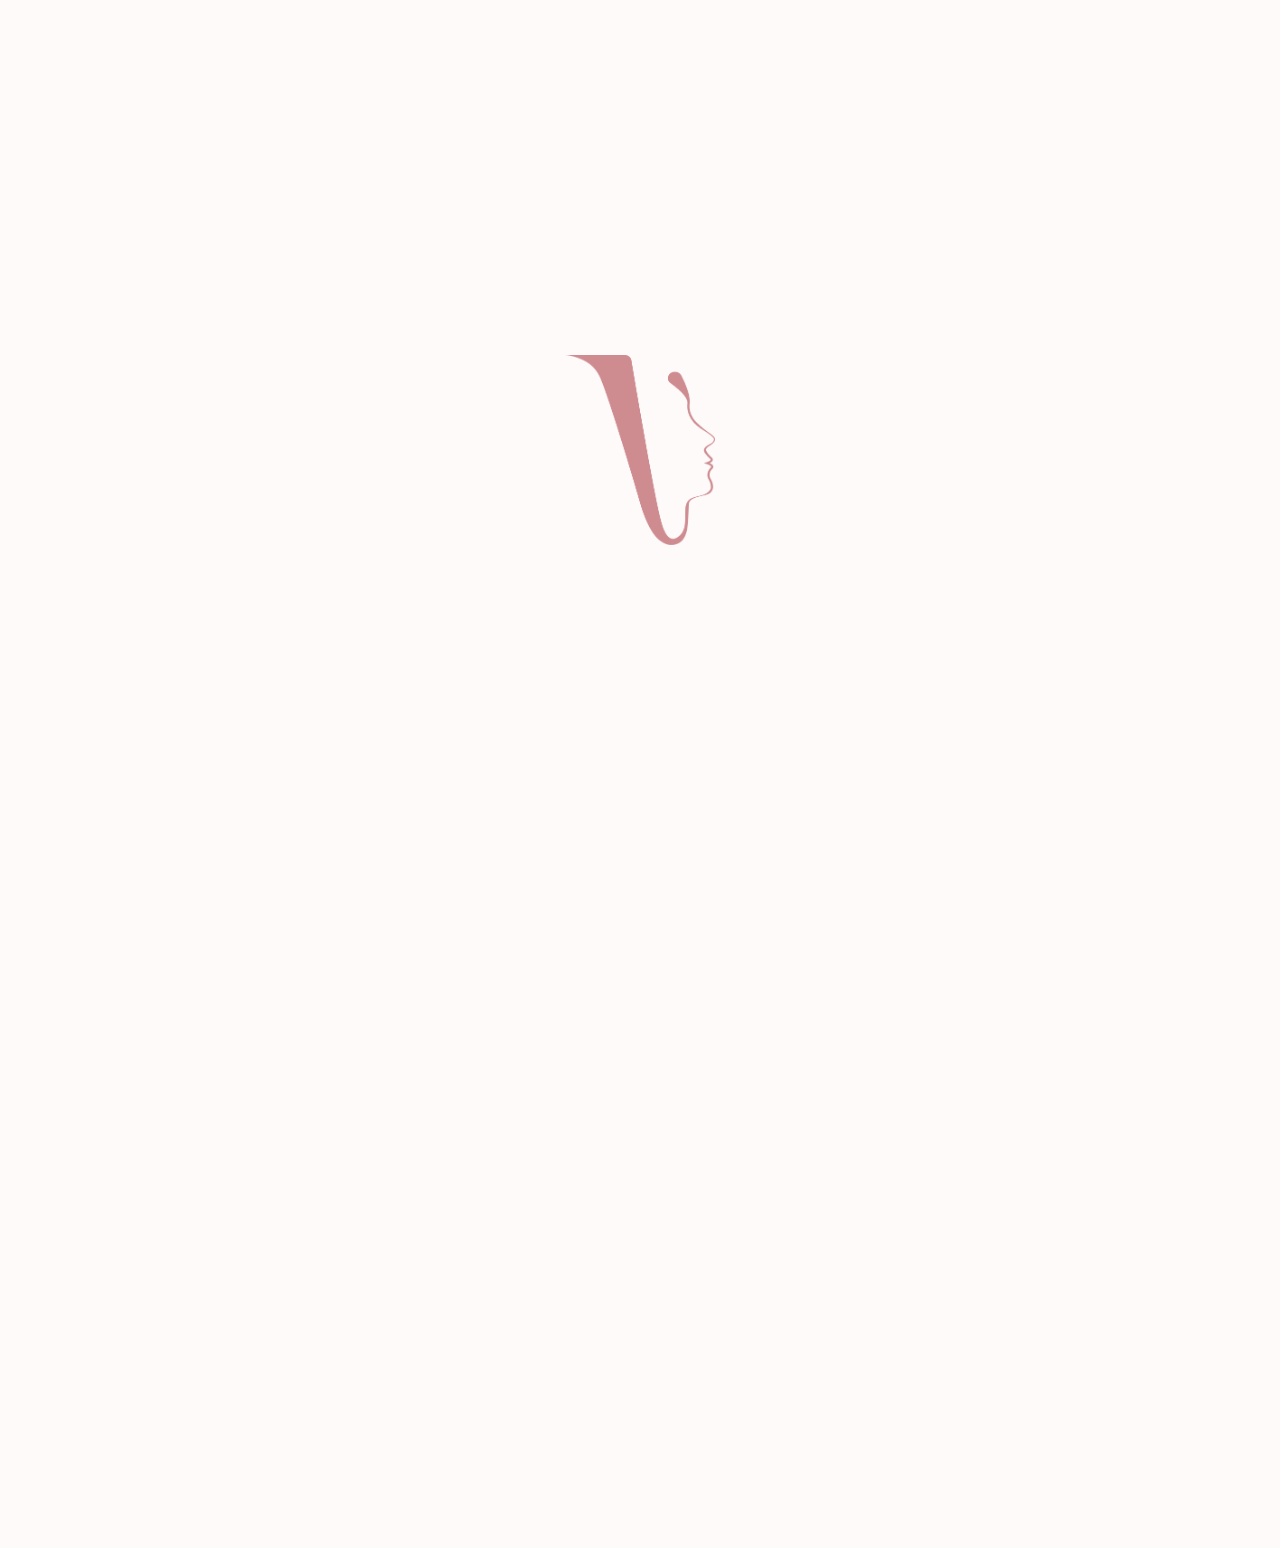
==== commit 270af6bd: "Update index.html" ====
--- a/index.html
+++ b/index.html
@@ -83,21 +83,23 @@
         #main-carousel .splide__pagination { bottom: 10px; padding: 0; z-index: 10; }
         #main-carousel .splide__slide img { width: 100%; height: 100%; object-fit: cover; filter: brightness(0.85); }
 
+        /* Glass Wrapper / Tarjeta Dorada - FIX APLICADO AQUÍ */
         .hero-glass-wrapper {
-            background: rgba(255, 255, 255, 0.15);
+            position: relative;
+            margin: 0 auto;
+            background: rgba(255, 255, 255, 0.85); /* Modificado para fondo claro */
             backdrop-filter: blur(12px);
             -webkit-backdrop-filter: blur(12px);
             border-radius: 20px;
-            padding: 2.5rem 2rem;
+            padding: 3rem 2.5rem;
             text-align: center;
-            width: 90%;
-            max-width: 800px;
-            margin: 3rem auto;
-            box-shadow: 0 8px 32px rgba(0, 0, 0, 0.2);
-            border: 1px solid rgba(255, 255, 255, 0.3);
+            width: 100%;
+            max-width: 700px;
+            z-index: 5;
+            box-shadow: 0 10px 30px rgba(197, 169, 132, 0.2); /* Sombra dorada */
+            border: 1px solid rgba(197, 169, 132, 0.4);
             /* Animated Stroke */
             background-clip: padding-box;
-            position: relative;
         }
 
         .hero-glass-wrapper::before {
@@ -123,17 +125,16 @@
             margin-bottom: 15px;
             line-height: 1.3;
             color: transparent;
-            background: linear-gradient(to right, var(--secondary-rose), #ffdfd4);
+            background: linear-gradient(to right, var(--danger), var(--primary-gold));
             -webkit-background-clip: text;
             background-clip: text;
-            text-shadow: 0 0 10px rgba(224, 192, 195, 0.5);
-            /* Typewriter basic setup handled in JS, fallback here */
+            text-shadow: 0 0 10px rgba(224, 192, 195, 0.3);
             overflow: hidden;
             white-space: pre-wrap;
         }
 
         .hero-glass-wrapper p {
-            color: var(--text-dark);
+            color: var(--text-dark); /* Modificado a oscuro para legibilidad */
             font-size: 1.1rem;
             margin-bottom: 25px;
             font-weight: 500;
@@ -163,6 +164,34 @@
             0% { transform: scale(1); box-shadow: 0 0 10px rgba(197, 169, 132, 0.5); }
             50% { transform: scale(1.03); box-shadow: 0 0 20px rgba(197, 169, 132, 0.8); }
             100% { transform: scale(1); box-shadow: 0 0 10px rgba(197, 169, 132, 0.5); }
+        }
+
+        .elegant-title {
+            text-align: center;
+            font-size: 2.2rem;
+            font-weight: 700;
+            margin-bottom: 2rem;
+            text-transform: uppercase;
+            letter-spacing: 2px;
+            background: linear-gradient(to right, var(--primary-gold) 20%, #fff 40%, #fff 60%, var(--primary-gold) 80%);
+            background-size: 200% auto;
+            color: transparent;
+            -webkit-background-clip: text;
+            background-clip: text;
+            animation: shine 4s linear infinite;
+            text-shadow: 0px 2px 4px rgba(0,0,0,0.1);
+        }
+        
+        @keyframes shine {
+            to {
+                background-position: 200% center;
+            }
+        }
+        
+        @media (max-width: 768px) {
+            .elegant-title {
+                font-size: 1.6rem;
+            }
         }
 
         /* Categories Carousel */
@@ -213,29 +242,6 @@
             text-shadow: 0 2px 4px rgba(0,0,0,0.5);
         }
 
-        /* Shiny Text Animation */
-        .shiny-text {
-            background: linear-gradient(
-                120deg,
-                var(--primary-gold) 0%,
-                var(--primary-gold) 40%,
-                #fff 50%,
-                var(--primary-gold) 60%,
-                var(--primary-gold) 100%
-            );
-            background-size: 200% auto;
-            color: transparent;
-            -webkit-background-clip: text;
-            background-clip: text;
-            animation: shine 3s linear infinite;
-        }
-
-        @keyframes shine {
-            to {
-                background-position: 200% center;
-            }
-        }
-
         /* Info Cards */
         .info-cards-container { display: grid; grid-template-columns: 1fr; gap: 1rem; margin-top: 2rem; }
         .info-card { background: white; border-radius: var(--border-radius); padding: 1.5rem; text-align: center; box-shadow: var(--shadow-light); cursor: pointer; border: 1px solid rgba(0,0,0,0.05); }
@@ -289,20 +295,6 @@
         /* Booking iframe */
         #booking-section { position: fixed; top: 0; left: 0; width: 100%; height: 100%; background: white; z-index: 2500; display: none; }
         body.booking-active #booking-section { display: block; }
-
-        @media (max-width: 768px) {
-            .hero-glass-wrapper {
-                width: 95%;
-                padding: 2rem 1.5rem;
-                margin: 2rem auto;
-            }
-            .hero-glass-wrapper h1 {
-                font-size: 1.8rem;
-            }
-            .container.animate-on-scroll {
-                margin-top: 40px !important;
-            }
-        }
 
         @media (min-width: 768px) {
             .nav-links { display: block; }
@@ -392,19 +384,20 @@
     </header>
 
     <main>
-        <section class="fullscreen-section active" id="home" style="position: relative;">
-            <section id="main-carousel" class="splide">
-                <div class="splide__track">
-                    <ul class="splide__list" id="banner-list">
-                        <!-- Dynamic Banners will appear here -->
-                    </ul>
-                </div>
-            </section>
-
+        <section class="fullscreen-section active" id="home">
+            <div class="hero-container" style="position: relative; width: 100%;">
+                <section id="main-carousel" class="splide">
+                    <div class="splide__track">
+                        <ul class="splide__list" id="banner-list">
+                            <!-- Dynamic Banners will appear here -->
+                        </ul>
+                    </div>
+                </section>
+            </div>
 
             <!-- CATEGORIES CAROUSEL -->
-            <div class="container animate-on-scroll" style="margin-top: 60px; margin-bottom: 40px;">
-                <h3 style="text-align:center; color:var(--primary-gold); margin-bottom:30px; font-weight:600;" class="shiny-text">Nuestros Procedimientos</h3>
+            <div class="container animate-on-scroll" style="margin-top: 60px; margin-bottom: 50px;">
+                <h3 class="elegant-title">Nuestros Procedimientos</h3>
                 <section id="categories-carousel" class="splide" aria-label="Categorías">
                     <div class="splide__track">
                         <ul class="splide__list" id="categories-list-public">
@@ -413,11 +406,14 @@
                     </div>
                 </section>
             </div>
-
-            <div class="hero-glass-wrapper">
-                <h1 id="typewriter-text"></h1>
-                <p>En Viarmoni, esculpimos tu belleza natural con procedimientos mínimamente invasivos.</p>
-                <button class="hero-btn-animated" onclick="openBooking()">Descubre tu Mejor Versión</button>
+            
+            <!-- TARJETA DORADA REUBICADA -->
+            <div class="container animate-on-scroll" style="margin-bottom: 70px;">
+                <div class="hero-glass-wrapper">
+                    <h1 id="typewriter-text"></h1>
+                    <p>En Viarmoni, esculpimos tu belleza natural con procedimientos mínimamente invasivos.</p>
+                    <button class="hero-btn-animated" onclick="openBooking()">Descubre tu Mejor Versión</button>
+                </div>
             </div>
 
         </section>
@@ -687,7 +683,7 @@
                         const d = doc.data();
                         const card = document.createElement('div');
                         card.className = 'option-card';
-                        card.innerHTML = `<h4>${d.name}</h4><p>$${d.price} | Depósito: $${d.deposit}</p>`;
+                        card.innerHTML = `<h4>${d.name}</h4><p>$${d.price} | Depósito:$${d.deposit}</p>`;
                         card.onclick = () => {
                             this.bookingData.service = d;
                             this.bookingData.service.id = doc.id;
@@ -789,7 +785,7 @@
                     <div class="summary-item"><span>Fecha:</span> <strong>${slot.date} a las ${slot.time}</strong></div>
                     <div class="summary-item"><span>Especialista:</span> <strong>${slot.staff}</strong></div>
                     <div class="summary-item"><span>Cliente:</span> <strong>${client.name}</strong></div>
-                    <div class="summary-total">Total a Pagar: $${service.price}<br><span style="font-size:0.9rem;color:#777">Depósito Requerido: $${service.deposit}</span></div>
+                    <div class="summary-total">Total a Pagar: $${service.price}<br><span style="font-size:0.9rem;color:#777">Depósito Requerido:$${service.deposit}</span></div>
                 `;
             }
 
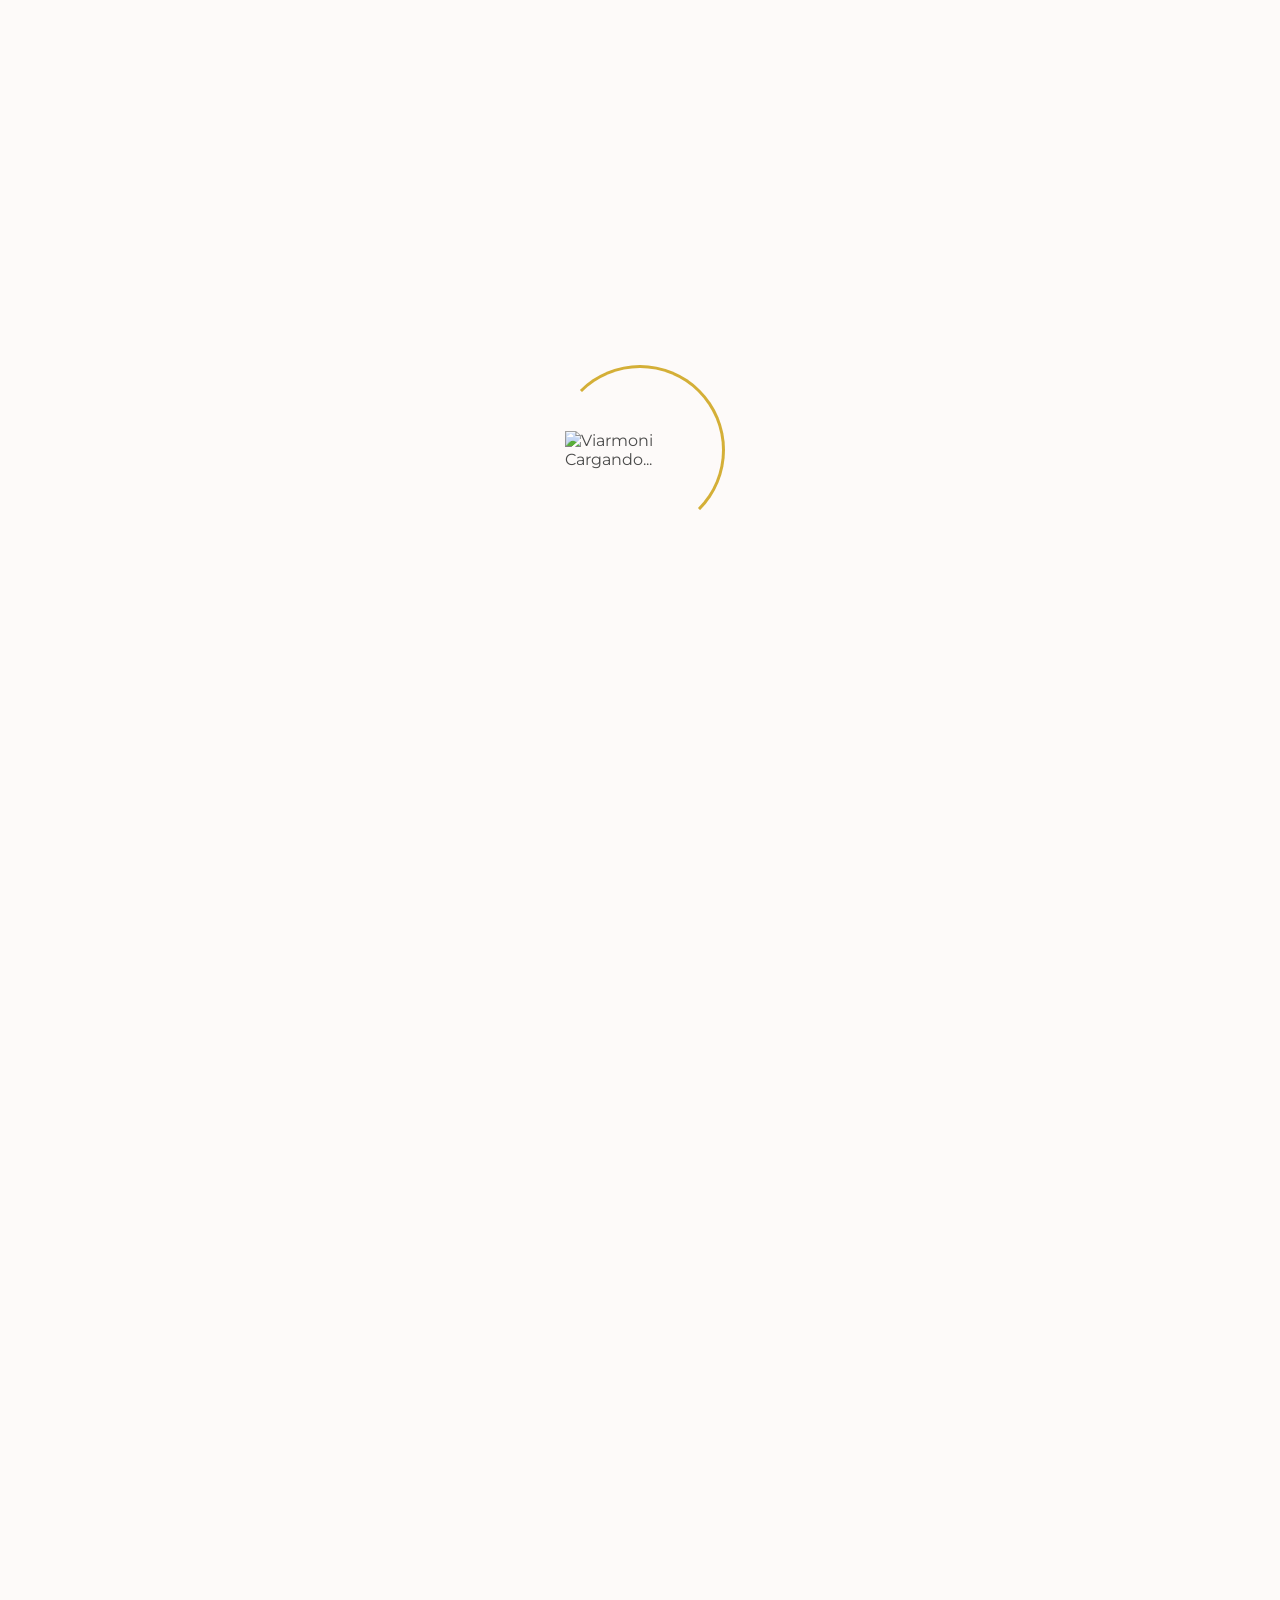
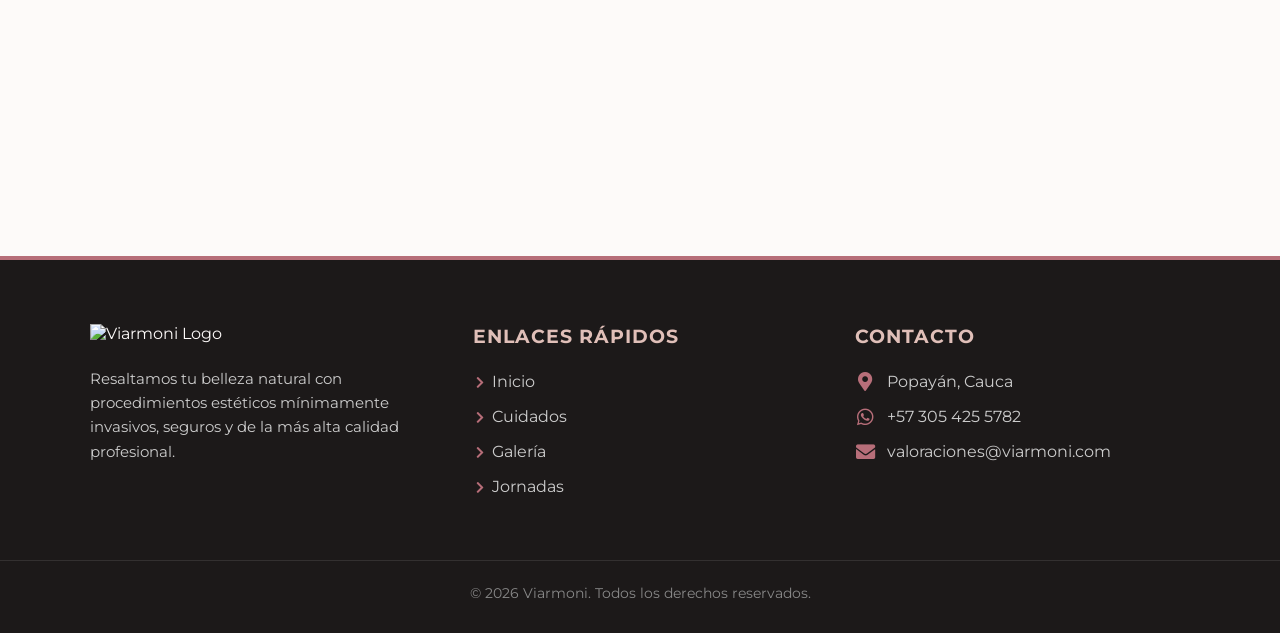
==== commit c7274211: "Update index.html" ====
--- a/index.html
+++ b/index.html
@@ -20,15 +20,32 @@
             align-items: center;
             transition: opacity 0.5s ease-out;
         }
+        
+        /* Círculo Dorado del Preloader */
+        .preloader-circle {
+            position: absolute;
+            width: 170px;
+            height: 170px;
+            border: 3px solid transparent;
+            border-top: 3px solid #D4AF37;
+            border-right: 3px solid #D4AF37;
+            border-radius: 50%;
+            animation: spin 1s linear infinite;
+            z-index: 2;
+        }
+
         #preloader img {
             width: 150px;
             animation: pulse-glow 2s infinite ease-in-out;
-        }
+            z-index: 1;
+        }
+
         @keyframes pulse-glow {
             0% { transform: scale(1); filter: drop-shadow(0 0 5px var(--primary-gold)); }
-            50% { transform: scale(1.1); filter: drop-shadow(0 0 20px var(--primary-gold)); }
+            50% { transform: scale(1.05); filter: drop-shadow(0 0 15px var(--primary-gold)); }
             100% { transform: scale(1); filter: drop-shadow(0 0 5px var(--primary-gold)); }
         }
+        
         .preloader-hidden {
             opacity: 0;
             pointer-events: none;
@@ -41,13 +58,13 @@
             --primary-gold: #c5a984;
             --secondary-rose: #e0c0c3;
             --accent-dark: #a1886b;
-            --danger: #b76e79;
+            --danger: #b76e79; /* Tono Oro Rosa base */
             --success: #6ba18b;
             --font-main: "Montserrat", sans-serif;
             --shadow-light: 0 4px 15px rgba(0, 0, 0, 0.06);
             --border-radius: 12px;
             --header-height: 60px;
-            --nav-height: 70px; /* Aumentado un poco para mejor toque */
+            --nav-height: 70px;
         }
 
         * { margin: 0; padding: 0; box-sizing: border-box; }
@@ -58,7 +75,6 @@
             background-color: var(--bg-light);
             color: var(--text-dark);
             padding-top: var(--header-height);
-            /* IMPORTANTE: Espacio abajo para el menú móvil */
             padding-bottom: calc(var(--nav-height) + 40px); 
         }
 
@@ -69,8 +85,23 @@
         .btn-primary { background: linear-gradient(145deg, var(--primary-gold), var(--accent-dark)); color: var(--white); box-shadow: 0 4px 15px rgba(197, 169, 132, 0.3); }
         .btn-primary:hover { transform: translateY(-3px); }
 
-        /* Header */
-        .header { background-color: var(--white); box-shadow: var(--shadow-light); padding: 0 1rem; position: fixed; top: 0; left: 0; z-index: 1000; width: 100%; height: var(--header-height); display: flex; align-items: center; }
+        /* Header con efecto Glassmorphism */
+        .header { 
+            background-color: rgba(253, 250, 249, 0.85); 
+            backdrop-filter: blur(12px);
+            -webkit-backdrop-filter: blur(12px);
+            border-bottom: 1px solid rgba(197, 169, 132, 0.2);
+            box-shadow: 0 4px 20px rgba(0, 0, 0, 0.04); 
+            padding: 0 1rem; 
+            position: fixed; 
+            top: 0; 
+            left: 0; 
+            z-index: 1000; 
+            width: 100%; 
+            height: var(--header-height); 
+            display: flex; 
+            align-items: center; 
+        }
         .header .container { display: flex; justify-content: space-between; align-items: center; width: 100%; }
         .logo img { max-height: 40px; }
         .nav-links { display: none; }
@@ -83,89 +114,7 @@
         #main-carousel .splide__pagination { bottom: 10px; padding: 0; z-index: 10; }
         #main-carousel .splide__slide img { width: 100%; height: 100%; object-fit: cover; filter: brightness(0.85); }
 
-        /* Glass Wrapper / Tarjeta Dorada - FIX APLICADO AQUÍ */
-        .hero-glass-wrapper {
-            position: relative;
-            margin: 0 auto;
-            background: rgba(255, 255, 255, 0.85); /* Modificado para fondo claro */
-            backdrop-filter: blur(12px);
-            -webkit-backdrop-filter: blur(12px);
-            border-radius: 20px;
-            padding: 3rem 2.5rem;
-            text-align: center;
-            width: 100%;
-            max-width: 700px;
-            z-index: 5;
-            box-shadow: 0 10px 30px rgba(197, 169, 132, 0.2); /* Sombra dorada */
-            border: 1px solid rgba(197, 169, 132, 0.4);
-            /* Animated Stroke */
-            background-clip: padding-box;
-        }
-
-        .hero-glass-wrapper::before {
-            content: '';
-            position: absolute;
-            top: 0; right: 0; bottom: 0; left: 0;
-            z-index: -1;
-            margin: -2px; /* Stroke width */
-            border-radius: inherit;
-            background: linear-gradient(45deg, var(--secondary-rose), var(--primary-gold), var(--secondary-rose));
-            background-size: 200% 200%;
-            animation: animated-stroke 3s ease infinite;
-        }
-
-        @keyframes animated-stroke {
-            0% { background-position: 0% 50%; }
-            50% { background-position: 100% 50%; }
-            100% { background-position: 0% 50%; }
-        }
-
-        .hero-glass-wrapper h1 {
-            font-size: 2.2rem;
-            margin-bottom: 15px;
-            line-height: 1.3;
-            color: transparent;
-            background: linear-gradient(to right, var(--danger), var(--primary-gold));
-            -webkit-background-clip: text;
-            background-clip: text;
-            text-shadow: 0 0 10px rgba(224, 192, 195, 0.3);
-            overflow: hidden;
-            white-space: pre-wrap;
-        }
-
-        .hero-glass-wrapper p {
-            color: var(--text-dark); /* Modificado a oscuro para legibilidad */
-            font-size: 1.1rem;
-            margin-bottom: 25px;
-            font-weight: 500;
-        }
-
-        .hero-btn-animated {
-            background: linear-gradient(145deg, var(--primary-gold), var(--accent-dark));
-            color: var(--white);
-            padding: 1rem 2.2rem;
-            border: none;
-            border-radius: 50px;
-            font-size: 1.1rem;
-            font-weight: 700;
-            cursor: pointer;
-            text-decoration: none;
-            box-shadow: 0 0 15px rgba(197, 169, 132, 0.6);
-            animation: pulse-glow-btn 2s infinite ease-in-out;
-            transition: all 0.3s;
-        }
-
-        .hero-btn-animated:hover {
-            transform: scale(1.05);
-            box-shadow: 0 0 25px rgba(197, 169, 132, 0.9);
-        }
-
-        @keyframes pulse-glow-btn {
-            0% { transform: scale(1); box-shadow: 0 0 10px rgba(197, 169, 132, 0.5); }
-            50% { transform: scale(1.03); box-shadow: 0 0 20px rgba(197, 169, 132, 0.8); }
-            100% { transform: scale(1); box-shadow: 0 0 10px rgba(197, 169, 132, 0.5); }
-        }
-
+        /* Título Animado y Elegante */
         .elegant-title {
             text-align: center;
             font-size: 2.2rem;
@@ -182,16 +131,115 @@
             text-shadow: 0px 2px 4px rgba(0,0,0,0.1);
         }
         
+        #dynamic-title {
+            transition: opacity 0.5s ease;
+            min-height: 45px;
+            display: flex;
+            align-items: center;
+            justify-content: center;
+            /* Oro Rosa Vibrante para el título dinámico */
+            background: linear-gradient(to right, #b76e79, #e0c0c3, #b76e79);
+            -webkit-background-clip: text;
+            background-clip: text;
+            text-shadow: 0 0 10px rgba(183, 110, 121, 0.3);
+            text-transform: none; /* Mejor legibilidad en frases */
+        }
+
         @keyframes shine {
-            to {
-                background-position: 200% center;
-            }
+            to { background-position: 200% center; }
         }
         
         @media (max-width: 768px) {
-            .elegant-title {
-                font-size: 1.6rem;
-            }
+            .elegant-title { font-size: 1.5rem; }
+            #dynamic-title { min-height: 65px; }
+        }
+
+        /* Tarjetas de Beneficios Premium (Bordes e Iconos Oro Rosa) */
+        .benefits-grid {
+            display: grid;
+            grid-template-columns: repeat(auto-fit, minmax(280px, 1fr));
+            gap: 2rem;
+            margin-top: 1.5rem;
+        }
+        .benefit-card {
+            background: var(--white);
+            border-radius: 16px;
+            padding: 3rem 2rem;
+            text-align: center;
+            box-shadow: 0 10px 30px rgba(183, 110, 121, 0.05); /* Sombra muy sutil rosa */
+            position: relative;
+            transition: all 0.4s ease;
+            z-index: 1;
+        }
+        /* Borde degradado avanzado usando máscara */
+        .benefit-card::before {
+            content: "";
+            position: absolute;
+            inset: 0;
+            border-radius: 16px;
+            padding: 2px; /* Grosor del borde premium */
+            background: linear-gradient(135deg, #fdfaf9, #e0bfb8, #b76e79); /* Oro Rosa Real */
+            -webkit-mask: linear-gradient(#fff 0 0) content-box, linear-gradient(#fff 0 0);
+            -webkit-mask-composite: destination-out;
+            mask-composite: exclude;
+            z-index: -1;
+            transition: opacity 0.4s ease;
+        }
+        .benefit-card:hover {
+            transform: translateY(-8px);
+            box-shadow: 0 15px 40px rgba(183, 110, 121, 0.15);
+        }
+        .benefit-card i {
+            font-size: 3rem;
+            margin-bottom: 1.5rem;
+            /* Icono Oro Rosa Gradient */
+            background: linear-gradient(135deg, #b76e79, #e0bfb8);
+            -webkit-background-clip: text;
+            -webkit-text-fill-color: transparent;
+            display: inline-block;
+            transition: transform 0.4s ease;
+        }
+        .benefit-card:hover i {
+            transform: scale(1.1);
+        }
+        .benefit-card h4 {
+            font-size: 1.25rem;
+            color: var(--text-dark);
+            margin-bottom: 1rem;
+            font-weight: 700;
+        }
+        .benefit-card p {
+            color: #666;
+            font-size: 0.95rem;
+            line-height: 1.6;
+        }
+
+        /* Botón Oro Rosa (CTA Principal) */
+        .hero-btn-animated {
+            background: linear-gradient(145deg, #e0c0c3, #b76e79);
+            color: #ffffff;
+            padding: 1.2rem 2.5rem;
+            border: none;
+            border-radius: 50px;
+            font-size: 1.15rem;
+            font-weight: 700;
+            cursor: pointer;
+            text-decoration: none;
+            box-shadow: 0 0 15px rgba(183, 110, 121, 0.4);
+            animation: pulse-glow-btn 2s infinite ease-in-out;
+            transition: all 0.3s;
+            display: inline-block;
+        }
+
+        .hero-btn-animated:hover {
+            transform: scale(1.05);
+            box-shadow: 0 0 25px rgba(183, 110, 121, 0.7);
+        }
+
+        @keyframes pulse-glow-btn {
+            0% { transform: scale(1); box-shadow: 0 0 10px rgba(183, 110, 121, 0.3); }
+            50% { transform: scale(1.03); box-shadow: 0 0 20px rgba(183, 110, 121, 0.6); }
+            100% { transform: scale(1); box-shadow: 0 0 10px rgba(183, 110, 121, 0.3); }
         }
 
         /* Categories Carousel */
@@ -268,6 +316,69 @@
         .bottom-nav-item.active i { color: var(--primary-gold); transform: scale(1.1); }
         .bottom-nav-item span { font-size: 0.65rem; font-weight: bold; }
 
+        /* Footer Profesional */
+        .footer {
+            background-color: #1c1919;
+            color: #fdfaf9;
+            padding: 4rem 0 2rem;
+            margin-top: 5rem;
+            border-top: 4px solid #b76e79; /* Acento Oro Rosa */
+        }
+        .footer-container {
+            display: grid;
+            grid-template-columns: repeat(auto-fit, minmax(250px, 1fr));
+            gap: 3rem;
+        }
+        .footer-logo {
+            max-width: 180px;
+            margin-bottom: 1.5rem;
+            /* Filtro para que el logo se vea bien en fondo oscuro si es necesario, o lo deja original */
+        }
+        .footer-col h4 {
+            color: #e0bfb8; /* Oro Rosa claro */
+            font-size: 1.2rem;
+            margin-bottom: 1.5rem;
+            text-transform: uppercase;
+            letter-spacing: 1px;
+        }
+        .footer-col p {
+            line-height: 1.6;
+            color: #ccc;
+            font-size: 0.95rem;
+        }
+        .footer-col ul {
+            list-style: none;
+        }
+        .footer-col ul li {
+            margin-bottom: 1rem;
+            color: #ccc;
+            display: flex;
+            align-items: center;
+            gap: 12px;
+        }
+        .footer-col ul li a {
+            color: #ccc;
+            text-decoration: none;
+            transition: color 0.3s;
+        }
+        .footer-col ul li a:hover {
+            color: #e0bfb8;
+        }
+        .footer-col ul li i {
+            color: #b76e79; /* Iconos en Oro Rosa */
+            font-size: 1.2rem;
+            width: 20px;
+            text-align: center;
+        }
+        .footer-bottom {
+            text-align: center;
+            margin-top: 3rem;
+            padding-top: 1.5rem;
+            border-top: 1px solid rgba(255, 255, 255, 0.1);
+            color: #888;
+            font-size: 0.85rem;
+        }
+
         /* Modals & Loader */
         .modal-overlay { position: fixed; top: 0; left: 0; width: 100%; height: 100%; background: rgba(0,0,0,0.7); display: none; align-items: center; justify-content: center; z-index: 3000; padding: 20px; }
         .modal-overlay.active { display: flex; }
@@ -365,13 +476,14 @@
 </head>
 <body>
     <div id="preloader">
-        <img src="PRELOADER.png" alt="Viarmoni Loading...">
+        <div class="preloader-circle"></div>
+        <img src="https://mercacol.com.co/wp-content/uploads/2026/04/preloader.webp" alt="Viarmoni Cargando...">
     </div>
 
     <header class="header">
         <div class="container">
             <a href="#home" class="logo">
-                <img id="nav-logo-img" src="https://placehold.co/200x50/ffffff/c5a984?text=VIARMONI+LOGO" alt="Viarmoni">
+                <img id="nav-logo-img" src="https://mercacol.com.co/wp-content/uploads/2026/04/logo.webp" alt="Viarmoni" fetchpriority="high" loading="eager">
             </a>
             <nav class="nav-links">
                 <a href="#home">Inicio</a>
@@ -395,8 +507,8 @@
                 </section>
             </div>
 
-            <!-- CATEGORIES CAROUSEL -->
-            <div class="container animate-on-scroll" style="margin-top: 60px; margin-bottom: 50px;">
+            <!-- CATEGORIES CAROUSEL (AHORA INMEDIATAMENTE DESPUÉS DEL HERO) -->
+            <div class="container animate-on-scroll" style="margin-top: 60px; margin-bottom: 30px;">
                 <h3 class="elegant-title">Nuestros Procedimientos</h3>
                 <section id="categories-carousel" class="splide" aria-label="Categorías">
                     <div class="splide__track">
@@ -407,11 +519,32 @@
                 </section>
             </div>
             
-            <!-- TARJETA DORADA REUBICADA -->
-            <div class="container animate-on-scroll" style="margin-bottom: 70px;">
-                <div class="hero-glass-wrapper">
-                    <h1 id="typewriter-text"></h1>
-                    <p>En Viarmoni, esculpimos tu belleza natural con procedimientos mínimamente invasivos.</p>
+            <!-- SECCIÓN: TÍTULO DINÁMICO Y BENEFICIOS PREMIUM -->
+            <div class="container animate-on-scroll" style="margin-top: 30px; margin-bottom: 60px;">
+                <!-- Título que va cambiando (Oro Rosa) -->
+                <h2 class="elegant-title" id="dynamic-title">Tu Belleza Natural, Resaltada.</h2>
+                
+                <!-- Tarjetas de Beneficios Premium -->
+                <div class="benefits-grid">
+                    <div class="benefit-card">
+                        <i class="fas fa-magic"></i>
+                        <h4>Resultados Naturales</h4>
+                        <p>Armonizamos tus facciones respetando tu esencia única, para un look fresco, elegante y radiante.</p>
+                    </div>
+                    <div class="benefit-card">
+                        <i class="fas fa-shield-alt"></i>
+                        <h4>Seguridad Premium</h4>
+                        <p>Utilizamos productos de alta gama y técnicas de vanguardia clínicamente comprobadas.</p>
+                    </div>
+                    <div class="benefit-card">
+                        <i class="fas fa-clock"></i>
+                        <h4>Recuperación Inmediata</h4>
+                        <p>Procedimientos rápidos y mínimamente invasivos que te permiten retomar tu rutina de inmediato.</p>
+                    </div>
+                </div>
+
+                <!-- Botón de Acción Principal CTA -->
+                <div style="text-align: center; margin-top: 3rem;">
                     <button class="hero-btn-animated" onclick="openBooking()">Descubre tu Mejor Versión</button>
                 </div>
             </div>
@@ -451,6 +584,36 @@
         </section>
     </main>
 
+    <!-- FOOTER PROFESIONAL AÑADIDO -->
+    <footer class="footer">
+        <div class="container footer-container">
+            <div class="footer-col">
+                <img src="https://mercacol.com.co/wp-content/uploads/2026/04/logo.webp" alt="Viarmoni Logo" class="footer-logo">
+                <p>Resaltamos tu belleza natural con procedimientos estéticos mínimamente invasivos, seguros y de la más alta calidad profesional.</p>
+            </div>
+            <div class="footer-col">
+                <h4>Enlaces Rápidos</h4>
+                <ul>
+                    <li><a href="#home" onclick="navigate('#home')"><i class="fas fa-chevron-right" style="font-size:0.8rem; width:15px;"></i> Inicio</a></li>
+                    <li><a href="#info-section" onclick="navigate('#info-section')"><i class="fas fa-chevron-right" style="font-size:0.8rem; width:15px;"></i> Cuidados</a></li>
+                    <li><a href="#gallery-section" onclick="navigate('#gallery-section')"><i class="fas fa-chevron-right" style="font-size:0.8rem; width:15px;"></i> Galería</a></li>
+                    <li><a href="#jornadas-section" onclick="navigate('#jornadas-section')"><i class="fas fa-chevron-right" style="font-size:0.8rem; width:15px;"></i> Jornadas</a></li>
+                </ul>
+            </div>
+            <div class="footer-col">
+                <h4>Contacto</h4>
+                <ul>
+                    <li><i class="fas fa-map-marker-alt"></i> Popayán, Cauca</li>
+                    <li><i class="fab fa-whatsapp"></i> +57 305 425 5782</li>
+                    <li><i class="fas fa-envelope"></i> valoraciones@viarmoni.com</li>
+                </ul>
+            </div>
+        </div>
+        <div class="footer-bottom">
+            <p>&copy; 2026 Viarmoni. Todos los derechos reservados.</p>
+        </div>
+    </footer>
+
     <section id="booking-section"></section>
 
     <nav class="bottom-nav">
@@ -481,10 +644,10 @@
                 this.currentStep = 1;
                 this.bookingData = {
                     city: null,
-                    service: null, // {id, name, price, deposit, duration}
-                    staff: null,   // {id, name}
+                    service: null, 
+                    staff: null,   
                     date: null,
-                    slot: null,    // {id, time, timestamp}
+                    slot: null,    
                     client: {}
                 };
                 this.init();
@@ -492,7 +655,7 @@
 
             async init() {
                 this.renderWizardStructure();
-                await this.loadCities(); // Step 1
+                await this.loadCities(); 
                 this.attachEventListeners();
             }
 
@@ -500,7 +663,6 @@
                 const container = document.getElementById('booking-section');
                 container.innerHTML = `
                     <button onclick="closeBooking()" style="position:absolute;top:20px;left:20px;z-index:20;padding:10px;border-radius:50%;border:none;background:#eee;cursor:pointer"><i class="fas fa-arrow-left"></i></button>
-                    <!-- CSS inlined in head -->
                     <div id="booking-wizard">
                         <div class="wizard-header">
                             <h2>Agenda tu Cita</h2>
@@ -572,14 +734,12 @@
                 document.getElementById('next-btn').addEventListener('click', () => this.nextStep());
                 document.getElementById('prev-btn').addEventListener('click', () => this.prevStep());
                 
-                // Step 3 Logic
                 document.getElementById('date-picker').addEventListener('change', (e) => this.loadSlots(e.target.value));
                 document.getElementById('staff-select').addEventListener('change', () => {
                     const date = document.getElementById('date-picker').value;
                     if(date) this.loadSlots(date);
                 });
 
-                // Payment Mock
                 document.getElementById('btn-deposit').addEventListener('click', () => {
                     alert('Para asegurar tu cita, por favor realiza una transferencia a Bancolombia Ahorros: 123-456-7890 a nombre de Viarmoni SAS y envía el comprobante por WhatsApp.');
                 });
@@ -603,7 +763,6 @@
             }
 
             changeStep(step) {
-                // UI Updates
                 document.querySelectorAll('.wizard-step').forEach(el => el.classList.remove('active'));
                 document.getElementById(`step-${step}`).classList.add('active');
                 
@@ -620,16 +779,16 @@
                 prevBtn.style.visibility = step === 1 ? 'hidden' : 'visible';
                 
                 if(step === 5) {
-                    nextBtn.style.display = 'none'; // Replaced by confirm buttons
+                    nextBtn.style.display = 'none'; 
                     this.renderSummary();
                 } else {
                     nextBtn.style.display = 'block';
                     nextBtn.innerText = 'Siguiente';
-                    nextBtn.disabled = true; // Disable until selection made
+                    nextBtn.disabled = true; 
                     if(this.currentStep === 1 && this.bookingData.city) nextBtn.disabled = false;
                     if(this.currentStep === 2 && this.bookingData.service) nextBtn.disabled = false;
                     if(this.currentStep === 3 && this.bookingData.slot) nextBtn.disabled = false;
-                    if(this.currentStep === 4) nextBtn.disabled = false; // Form validation handled in click
+                    if(this.currentStep === 4) nextBtn.disabled = false; 
                 }
             }
 
@@ -648,8 +807,6 @@
                 return true;
             }
 
-            // --- DATA LOADERS ---
-
             async loadCities() {
                 const container = document.getElementById('city-options');
                 container.innerHTML = '<div class="loader"></div>';
@@ -662,7 +819,7 @@
                         card.className = 'option-card';
                         card.innerHTML = `<h4>${d.name}</h4><p>${d.address}</p>`;
                         card.onclick = () => {
-                            this.bookingData.city = d; // Store full object
+                            this.bookingData.city = d; 
                             this.bookingData.city.id = doc.id;
                             document.querySelectorAll('#city-options .option-card').forEach(c => c.classList.remove('selected'));
                             card.classList.add('selected');
@@ -713,13 +870,11 @@
                 container.innerHTML = '<div class="loader">Loading...</div>';
                 const staffFilter = document.getElementById('staff-select').value;
                 
-                // SAFETY CHECK: Ensure city is selected
                 if (!this.bookingData.city || !this.bookingData.city.name) {
                     container.innerHTML = '<p style="color:red">Error: No se ha seleccionado ciudad.</p>';
                     return;
                 }
 
-                // REMOVED orderBy('time') to avoid composite index requirement
                 let q = query(
                     collection(this.db, 'slots'), 
                     where('date', '==', date), 
@@ -736,7 +891,6 @@
                         return; 
                     }
 
-                    // Client-side filtering and sorting
                     let docs = [];
                     snap.forEach(d => {
                         const data = d.data();
@@ -745,7 +899,6 @@
                         }
                     });
 
-                    // Sort by time
                     docs.sort((a, b) => a.time.localeCompare(b.time));
 
                     if (docs.length === 0) {
@@ -759,7 +912,6 @@
                         slot.innerText = data.time;
                         slot.onclick = () => {
                             this.bookingData.slot = data;
-                            // Ensure ID is passed
                             this.bookingData.slot.id = data.id; 
                             this.bookingData.staff = { name: data.staff }; 
                             
@@ -791,12 +943,10 @@
 
             async finalizeBooking() {
                 try {
-                    // 1. Ensure anonymous authentication for robustness
                     if (!auth.currentUser) {
                         await signInAnonymously(auth);
                     }
 
-                    // 2. Use Transaction to prevent race conditions (double booking)
                     await runTransaction(this.db, async (transaction) => {
                         const slotRef = doc(this.db, 'slots', this.bookingData.slot.id);
                         const slotDoc = await transaction.get(slotRef);
@@ -809,10 +959,8 @@
                             throw "Lo sentimos, este horario acaba de ser ocupado por otra persona.";
                         }
 
-                        // Mark slot as booked
                         transaction.update(slotRef, { status: 'booked' });
 
-                        // Create appointment
                         const newApptRef = doc(collection(this.db, 'appointments'));
                         transaction.set(newApptRef, {
                             city: this.bookingData.city.name,
@@ -890,7 +1038,7 @@
         }
         window.closeBooking = () => { document.body.classList.remove('booking-active'); }
 
-        // --- CARGAR CUIDADOS (DINÁMICO) ---
+        // --- CARGAR CUIDADOS ---
         window.loadCareModal = async (docId, title) => {
             const modal = document.getElementById('dynamic-modal');
             const body = document.getElementById('modal-body');
@@ -933,7 +1081,7 @@
             } catch(e) { console.error(e); }
         }
 
-        // --- CARGAR JORNADAS (CON PROCEDIMIENTO) ---
+        // --- CARGAR JORNADAS ---
         async function loadJourneys() {
             const grid = document.getElementById('public-journeys-grid');
             try {
@@ -943,7 +1091,6 @@
 
                 snap.forEach(d => {
                     const data = d.data();
-                    // SE AGREGA LA ETIQUETA DE PROCEDIMIENTO
                     const procedureBadge = data.procedure ? `<div class="jornada-badge">${data.procedure}</div>` : '';
                     
                     grid.innerHTML += `
@@ -971,24 +1118,20 @@
                         list.innerHTML += `<li class="splide__slide"><img src="${data.url}" alt="Banner"></li>`;
                     });
                 } else {
-                     // Fallback images if no banners uploaded
                     list.innerHTML = `
                         <li class="splide__slide"><img src="https://placehold.co/800x600/e0c0c3/ffffff?text=Rinomodelacion+Sin+Cirugia" alt="Slide 1"></li>
                         <li class="splide__slide"><img src="https://placehold.co/800x600/c5a984/ffffff?text=Armonizacion+Facial+Premium" alt="Slide 2"></li>
                     `;
                 }
 
-                // Initialize Splide AFTER content is loaded
                 new Splide('#main-carousel', { type:'fade', rewind:true, arrows:false, autoplay:true }).mount();
-
             } catch(e) { 
                 console.error("Error loading banners:", e);
-                // Initialize even on error (with existing fallback html if any, or empty)
                 new Splide('#main-carousel', { type:'fade', rewind:true, arrows:false, autoplay:true }).mount();
             }
         }
 
-        // --- CARGAR CATEGORÍAS (NUEVO) ---
+        // --- CARGAR CATEGORÍAS ---
         async function loadCategories() {
             try {
                 const snap = await getDocs(query(collection(db, "categories"), orderBy("timestamp", "desc")));
@@ -1007,7 +1150,6 @@
                             </li>`;
                     });
 
-                    // Initialize Splide
                     new Splide('#categories-carousel', {
                         perPage: 4,
                         gap: '1rem',
@@ -1018,14 +1160,12 @@
                         }
                     }).mount();
                 } else {
-                    // Hide if no content
                     document.getElementById('categories-carousel').style.display = 'none';
                 }
-
             } catch(e) { console.error("Error loading categories:", e); }
         }
 
-        // --- CARGAR CUIDADOS (NUEVO SECCIÓN) ---
+        // --- CARGAR CUIDADOS ---
         async function loadCareSection() {
             const container = document.getElementById('care-cards-container');
             if(!container) return;
@@ -1055,34 +1195,15 @@
             }
         }
 
-        // --- CARGAR LOGO ---
+        // --- CARGAR LOGO DE LA DB ---
         async function loadLogo() {
             try {
                 const snap = await getDoc(doc(db, "settings", "global"));
                 if(snap.exists() && snap.data().logoUrl) {
-                    document.getElementById('nav-logo-img').src = snap.data().logoUrl;
+                    // Mantenemos el logo directo si se desea por rendimiento
                 }
             } catch(e) { console.error("Error loading logo:", e); }
         }
-
-        // --- TYPEWRITER EFFECT ---
-        function typeWriter(text, i, fnCallback) {
-            if (i < (text.length)) {
-                document.getElementById("typewriter-text").innerHTML = text.substring(0, i+1) + '<span aria-hidden="true" style="animation: blink .75s step-end infinite;">|</span>';
-                setTimeout(function() {
-                    typeWriter(text, i + 1, fnCallback)
-                }, 100);
-            }
-            else if (typeof fnCallback == 'function') {
-                document.getElementById("typewriter-text").innerHTML = text; // remove cursor
-                setTimeout(fnCallback, 700);
-            }
-        }
-
-        // Add cursor blink animation
-        const style = document.createElement('style');
-        style.innerHTML = `@keyframes blink { 0%, 100% { opacity: 1; } 50% { opacity: 0; } }`;
-        document.head.appendChild(style);
 
         // --- SCROLL ANIMATIONS ---
         function initScrollAnimations() {
@@ -1096,9 +1217,8 @@
 
             document.querySelectorAll('.animate-on-scroll').forEach(el => observer.observe(el));
 
-            // Add animation classes dynamically to elements loaded later
             const observeDynamicElements = () => {
-                document.querySelectorAll('.info-card, .transform-card, .jornada-card, .category-card').forEach(el => {
+                document.querySelectorAll('.info-card, .transform-card, .jornada-card, .category-card, .benefit-card').forEach(el => {
                     if(!el.classList.contains('animate-on-scroll')) {
                         el.classList.add('animate-on-scroll');
                         observer.observe(el);
@@ -1106,30 +1226,47 @@
                 });
             };
 
-            // Run initially and then after async loads
             observeDynamicElements();
             setTimeout(observeDynamicElements, 1500);
             setTimeout(observeDynamicElements, 3000);
         }
 
-        // INIT
+        // INIT & TEXT ROTATOR
         window.addEventListener('load', () => {
             const preloader = document.getElementById('preloader');
             setTimeout(() => {
                 preloader.classList.add('preloader-hidden');
-                setTimeout(() => {
-                    typeWriter("Armonización Facial: Belleza que Resalta, no Transforma.", 0);
-                }, 300); // Start typing after preloader fades out
-            }, 500); // Small delay to ensure smooth transition
+                
+                // Rotador de Texto Dinámico Oro Rosa
+                const phrases = [
+                    "Tu Belleza Natural, Resaltada.",
+                    "Resultados Armónicos y Sutiles.",
+                    "La Mejor Versión de Ti Misma.",
+                    "Tratamientos Seguros y Premium."
+                ];
+                let currentPhrase = 0;
+                const titleEl = document.getElementById('dynamic-title');
+                
+                if (titleEl) {
+                    setInterval(() => {
+                        titleEl.style.opacity = 0;
+                        setTimeout(() => {
+                            currentPhrase = (currentPhrase + 1) % phrases.length;
+                            titleEl.innerText = phrases[currentPhrase];
+                            titleEl.style.opacity = 1;
+                        }, 500); 
+                    }, 3500); 
+                }
+            }, 500); 
         });
 
         document.addEventListener('DOMContentLoaded', () => {
-            loadLogo();
+            loadLogo(); 
             loadGallery();
             loadJourneys();
-            loadBanners(); // Loads banners and initializes Splide
-            loadCategories(); // Load new categories carousel
-            loadCareSection(); // Load new care section
+            loadBanners(); 
+            loadCategories(); 
+            loadCareSection(); 
             document.getElementById('gallery-filter-public').addEventListener('change', (e) => loadGallery(e.target.value));
 
             initScrollAnimations();
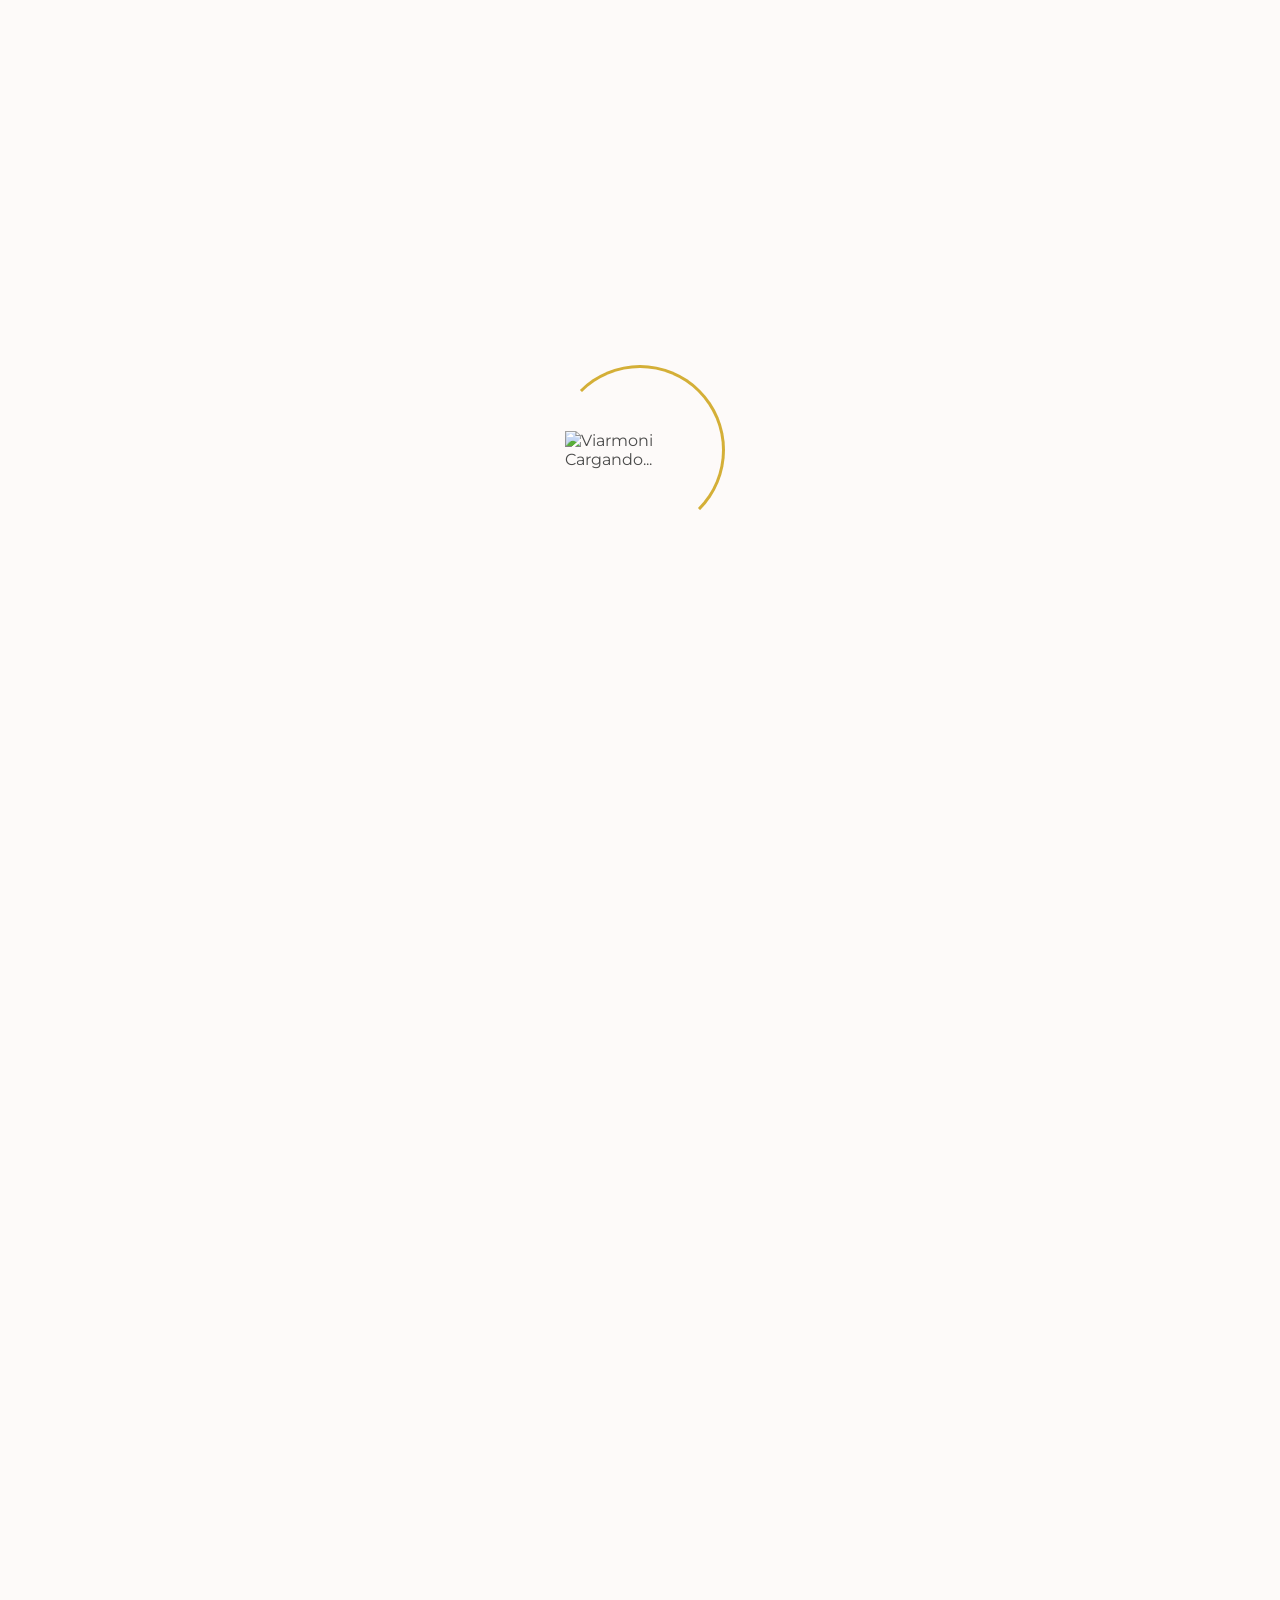
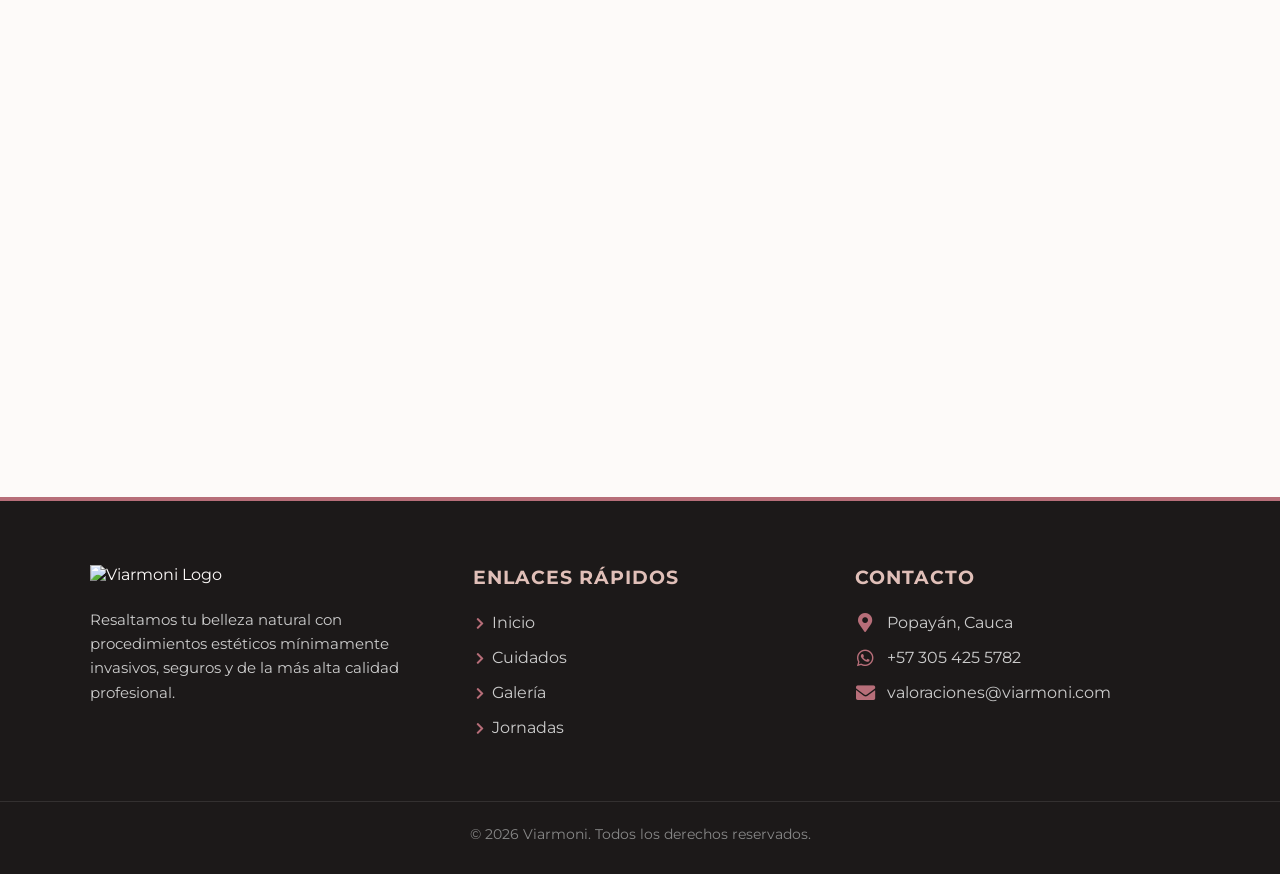
==== commit 8f568cc5: "feat: add trust banner and payment modal with copy functionality Added a trust banner directly below" ====
--- a/index.html
+++ b/index.html
@@ -406,6 +406,23 @@
         /* Booking iframe */
         #booking-section { position: fixed; top: 0; left: 0; width: 100%; height: 100%; background: white; z-index: 2500; display: none; }
         body.booking-active #booking-section { display: block; }
+
+        /* Payment Modal Specifics */
+        @media (max-width: 480px) {
+            .bank-card {
+                flex-direction: column;
+                align-items: center !important;
+                text-align: center !important;
+                gap: 10px;
+            }
+            .bank-card > div {
+                flex-direction: column;
+                text-align: center !important;
+            }
+            .bank-card img {
+                margin-bottom: 10px;
+            }
+        }
 
         @media (min-width: 768px) {
             .nav-links { display: block; }
@@ -547,6 +564,17 @@
                 <div style="text-align: center; margin-top: 3rem;">
                     <button class="hero-btn-animated" onclick="openBooking()">Descubre tu Mejor Versión</button>
                 </div>
+
+                <!-- SECCIÓN DE CONFIANZA Y PAGOS -->
+                <div class="trust-banner-section" style="margin-top: 40px; margin-bottom: 20px; padding: 25px 20px; background: #fffdf5; border-radius: 15px; border: 1px solid #e0c0c3; text-align: center; box-shadow: 0 4px 15px rgba(183, 110, 121, 0.1);">
+                    <h3 style="color: #b76e79; margin-bottom: 10px; font-size: 1.5rem;">¡Asegura tu Cambio Hoy!</h3>
+                    <p style="color: #555; margin-bottom: 20px; font-size: 1rem; max-width: 600px; margin-left: auto; margin-right: auto; line-height: 1.5;">
+                        Estás a un paso de resaltar tu belleza natural. Separa tu cita o haz tu abono de forma fácil, rápida y segura. ¡Tu bienestar es nuestra prioridad!
+                    </p>
+                    <button class="hero-btn-animated" onclick="openPaymentModal()" style="font-size: 1rem; padding: 12px 25px;">
+                        <i class="fas fa-wallet" style="margin-right: 8px;"></i> Separar mi cupo
+                    </button>
+                </div>
             </div>
 
         </section>
@@ -632,6 +660,56 @@
         </div>
     </div>
 
+    <!-- MODAL DE PAGOS -->
+    <div class="modal-overlay" id="payment-modal">
+        <div class="modal-content" style="text-align: center; padding: 30px;">
+            <button class="modal-close" onclick="closePaymentModal()">&times;</button>
+            <h3 style="color:var(--primary-gold); margin-bottom:15px; font-size: 1.5rem;">Cuentas de Pago</h3>
+            <p style="color: #666; margin-bottom: 25px;">Selecciona tu banco para ver el número de cuenta y realizar el abono.</p>
+
+            <!-- Nequi -->
+            <div class="bank-card" style="border: 1px solid #eee; border-radius: 12px; padding: 20px; margin-bottom: 15px; display: flex; align-items: center; justify-content: space-between; background: #fff;">
+                <div style="display: flex; align-items: center; gap: 15px;">
+                    <img src="https://mercacol.com.co/wp-content/uploads/2026/04/nequi-logo_brandlogos.net_ldrer.webp" alt="Nequi" style="width: 50px; height: auto; border-radius: 8px;">
+                    <div style="text-align: left;">
+                        <h4 style="margin: 0; color: #333; font-size: 1.1rem;">Nequi</h4>
+                        <p style="margin: 5px 0 0; color: #777; font-weight: bold; font-size: 1.1rem;" id="nequi-account">3054255782</p>
+                    </div>
+                </div>
+                <button onclick="copyToClipboard('3054255782', 'Nequi')" style="background: none; border: none; color: var(--primary-gold); cursor: pointer; font-size: 1.2rem; padding: 10px;" title="Copiar número">
+                    <i class="far fa-copy"></i>
+                </button>
+            </div>
+
+            <!-- Bancolombia -->
+            <div class="bank-card" style="border: 1px solid #eee; border-radius: 12px; padding: 20px; margin-bottom: 25px; display: flex; align-items: center; justify-content: space-between; background: #fff;">
+                <div style="display: flex; align-items: center; gap: 15px;">
+                    <img src="https://mercacol.com.co/wp-content/uploads/2026/04/Bancolombia-logo-scaled.webp" alt="Bancolombia" style="width: 50px; height: auto; border-radius: 8px; object-fit: contain;">
+                    <div style="text-align: left;">
+                        <h4 style="margin: 0; color: #333; font-size: 1.1rem;">Bancolombia Ahorros</h4>
+                        <p style="margin: 5px 0 0; color: #777; font-weight: bold; font-size: 1.1rem;" id="bancolombia-account">24237670660</p>
+                    </div>
+                </div>
+                <button onclick="copyToClipboard('24237670660', 'Bancolombia')" style="background: none; border: none; color: var(--primary-gold); cursor: pointer; font-size: 1.2rem; padding: 10px;" title="Copiar número">
+                    <i class="far fa-copy"></i>
+                </button>
+            </div>
+
+            <!-- Pasos después de copiar (Oculto por defecto) -->
+            <div id="payment-steps" style="display: none; background: #f9f9f9; border-radius: 12px; padding: 20px; margin-top: 20px; text-align: left; border: 1px solid #e0c0c3;">
+                <h4 style="color: #b76e79; margin-bottom: 15px; text-align: center;">¡Siguientes Pasos!</h4>
+                <ol style="color: #555; padding-left: 20px; margin-bottom: 20px; line-height: 1.6; font-size: 0.95rem;">
+                    <li>Haz el pago desde la app de tu banco.</li>
+                    <li>Toma captura de pantalla del comprobante exitoso.</li>
+                    <li>Envía el comprobante con tus datos para confirmar.</li>
+                </ol>
+                <a href="https://wa.me/573054255782" target="_blank" class="hero-btn-animated" style="display: block; width: 100%; text-align: center; text-decoration: none; padding: 12px; box-sizing: border-box; background: #25D366; color: white;">
+                    <i class="fab fa-whatsapp"></i> Enviar Comprobante
+                </a>
+            </div>
+        </div>
+    </div>
+
     <script type="module">
         import { initializeApp } from "https://www.gstatic.com/firebasejs/10.7.1/firebase-app.js";
         import { getAuth, signInAnonymously } from "https://www.gstatic.com/firebasejs/10.7.1/firebase-auth.js";
@@ -716,9 +794,19 @@
                         <div class="wizard-step" id="step-5">
                             <h3>Resumen de Reserva</h3>
                             <div id="booking-summary"></div>
-                            <div style="margin-top:20px;">
-                                <button class="btn btn-primary" style="width:100%; margin-bottom:10px;" id="btn-deposit">Pagar Depósito</button>
-                                <a href="#" class="btn-whatsapp" id="btn-whatsapp" target="_blank"><i class="fab fa-whatsapp"></i> Confirmar por WhatsApp</a>
+
+                            <div class="trust-banner-section" style="margin-top: 20px; padding: 20px; background: #fffdf5; border-radius: 10px; border: 1px solid #e0c0c3; text-align: center;">
+                                <h4 style="color: #b76e79; margin-bottom: 10px;">¡Asegura tu Cita!</h4>
+                                <p style="color: #555; margin-bottom: 15px; font-size: 0.9rem;">
+                                    Realiza tu abono de forma fácil y segura para confirmar tu espacio.
+                                </p>
+                                <button class="btn btn-primary" style="width:100%; margin-bottom:10px; background: #b76e79; border-color: #b76e79;" onclick="openPaymentModal(true)">
+                                    <i class="fas fa-wallet"></i> Hacer Abono / Separar
+                                </button>
+                            </div>
+
+                            <div style="margin-top:10px;">
+                                <a href="#" class="btn-whatsapp" id="btn-whatsapp" target="_blank" style="background: #25D366; color: white;"><i class="fab fa-whatsapp"></i> Confirmar por WhatsApp</a>
                             </div>
                         </div>
 
@@ -740,9 +828,6 @@
                     if(date) this.loadSlots(date);
                 });
 
-                document.getElementById('btn-deposit').addEventListener('click', () => {
-                    alert('Para asegurar tu cita, por favor realiza una transferencia a Bancolombia Ahorros: 123-456-7890 a nombre de Viarmoni SAS y envía el comprobante por WhatsApp.');
-                });
             }
 
             async nextStep() {
@@ -1026,6 +1111,28 @@
         document.querySelectorAll('a[href^="#"]').forEach(a => {
             a.addEventListener('click', e => { e.preventDefault(); navigate(a.getAttribute('href')); });
         });
+
+        // --- PAYMENT MODAL LOGIC ---
+        window.openPaymentModal = (fromBooking = false) => {
+            document.getElementById('payment-modal').classList.add('active');
+            // Reset state
+            document.getElementById('payment-steps').style.display = 'none';
+        }
+
+        window.closePaymentModal = () => {
+            document.getElementById('payment-modal').classList.remove('active');
+        }
+
+        window.copyToClipboard = (text, bankName) => {
+            navigator.clipboard.writeText(text).then(() => {
+                alert(`Número de cuenta de ${bankName} copiado: ${text}`);
+                document.getElementById('payment-steps').style.display = 'block';
+            }).catch(err => {
+                console.error('Error al copiar: ', err);
+                alert(`Error al copiar. El número es: ${text}`);
+                document.getElementById('payment-steps').style.display = 'block';
+            });
+        }
 
         // --- BOOKING ---
         let wizardInitialized = false;
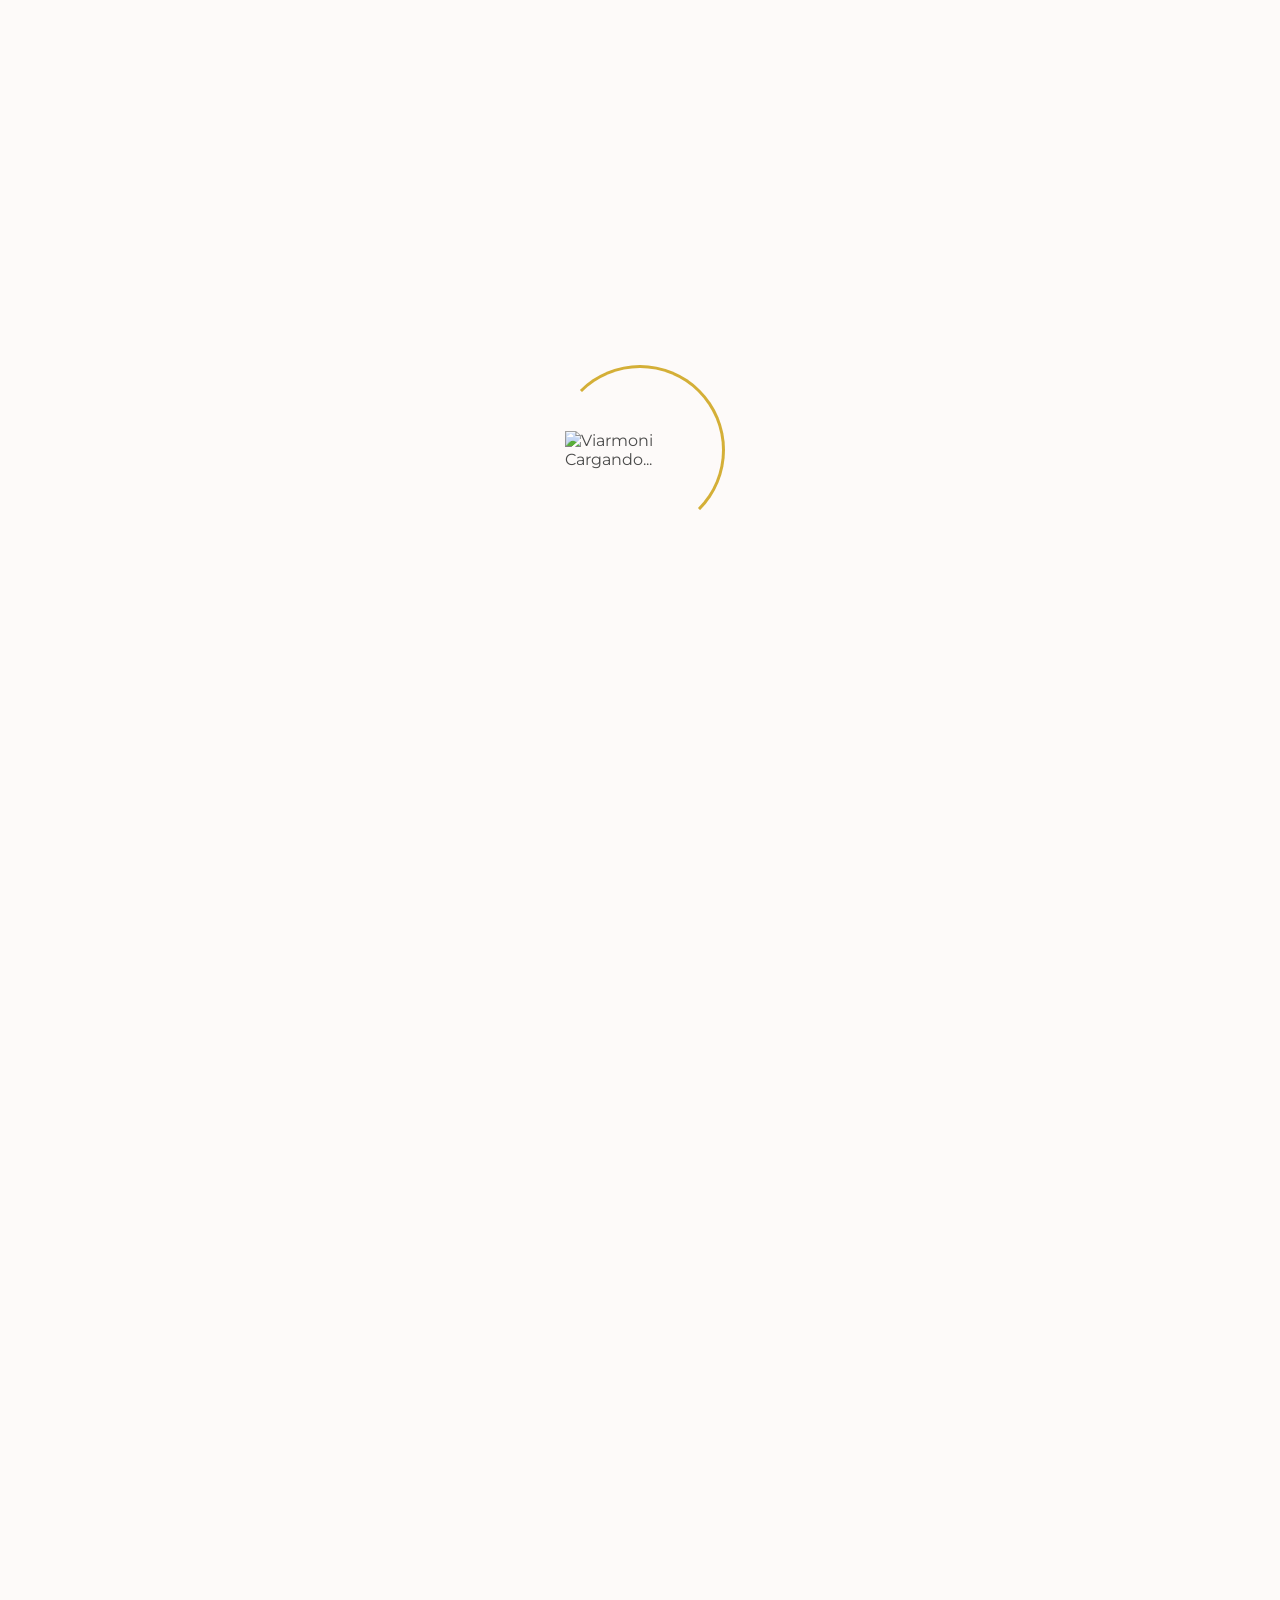
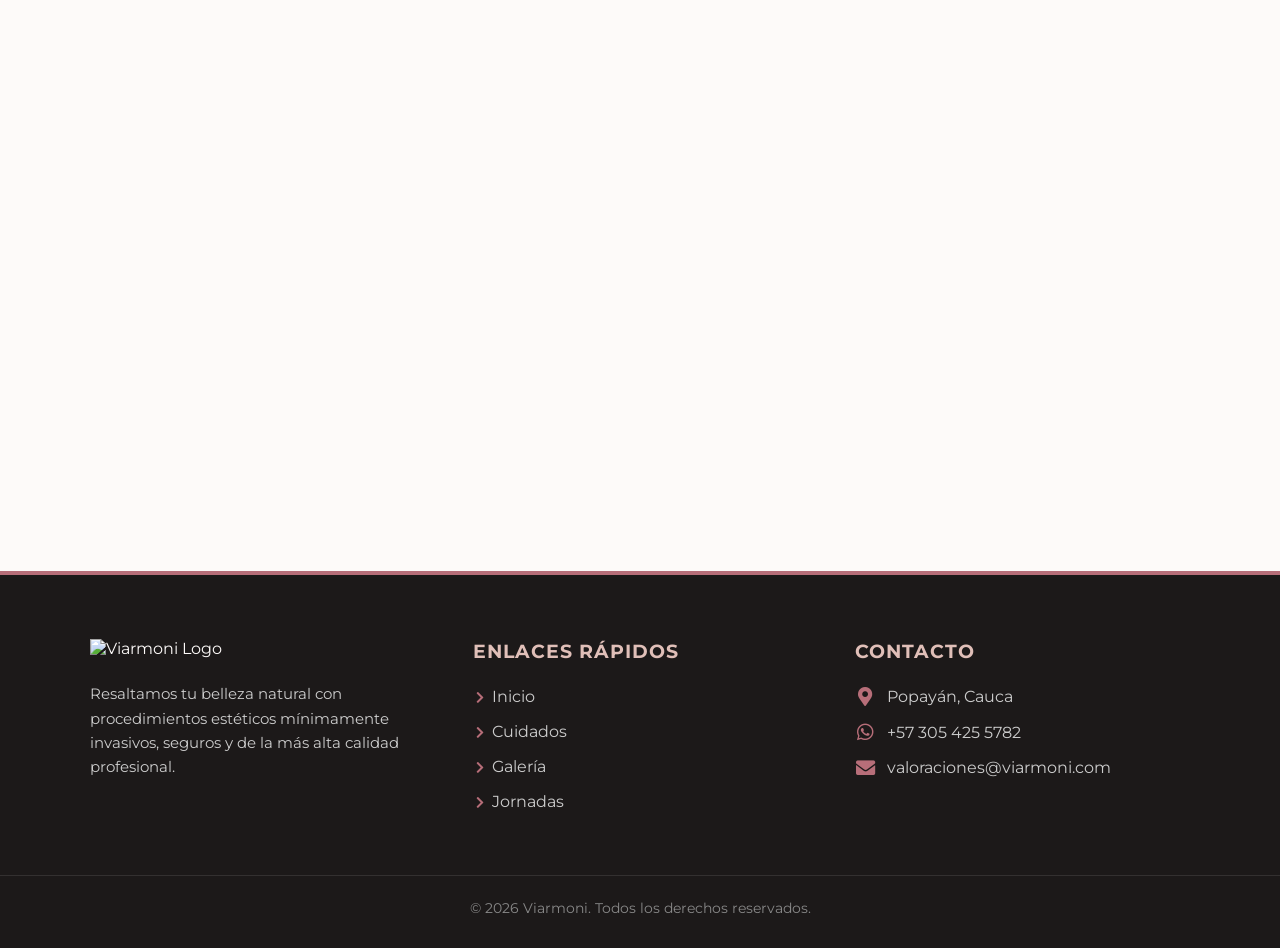
==== commit d450e536: "Update index.html" ====
--- a/index.html
+++ b/index.html
@@ -142,7 +142,7 @@
             -webkit-background-clip: text;
             background-clip: text;
             text-shadow: 0 0 10px rgba(183, 110, 121, 0.3);
-            text-transform: none; /* Mejor legibilidad en frases */
+            text-transform: none; 
         }
 
         @keyframes shine {
@@ -154,7 +154,7 @@
             #dynamic-title { min-height: 65px; }
         }
 
-        /* Tarjetas de Beneficios Premium (Bordes e Iconos Oro Rosa) */
+        /* Tarjetas de Beneficios Premium */
         .benefits-grid {
             display: grid;
             grid-template-columns: repeat(auto-fit, minmax(280px, 1fr));
@@ -166,19 +166,18 @@
             border-radius: 16px;
             padding: 3rem 2rem;
             text-align: center;
-            box-shadow: 0 10px 30px rgba(183, 110, 121, 0.05); /* Sombra muy sutil rosa */
+            box-shadow: 0 10px 30px rgba(183, 110, 121, 0.05); 
             position: relative;
             transition: all 0.4s ease;
             z-index: 1;
         }
-        /* Borde degradado avanzado usando máscara */
         .benefit-card::before {
             content: "";
             position: absolute;
             inset: 0;
             border-radius: 16px;
-            padding: 2px; /* Grosor del borde premium */
-            background: linear-gradient(135deg, #fdfaf9, #e0bfb8, #b76e79); /* Oro Rosa Real */
+            padding: 2px; 
+            background: linear-gradient(135deg, #fdfaf9, #e0bfb8, #b76e79); 
             -webkit-mask: linear-gradient(#fff 0 0) content-box, linear-gradient(#fff 0 0);
             -webkit-mask-composite: destination-out;
             mask-composite: exclude;
@@ -192,7 +191,6 @@
         .benefit-card i {
             font-size: 3rem;
             margin-bottom: 1.5rem;
-            /* Icono Oro Rosa Gradient */
             background: linear-gradient(135deg, #b76e79, #e0bfb8);
             -webkit-background-clip: text;
             -webkit-text-fill-color: transparent;
@@ -214,7 +212,7 @@
             line-height: 1.6;
         }
 
-        /* Botón Oro Rosa (CTA Principal) */
+        /* Botón Oro Rosa */
         .hero-btn-animated {
             background: linear-gradient(145deg, #e0c0c3, #b76e79);
             color: #ffffff;
@@ -242,6 +240,172 @@
             100% { transform: scale(1); box-shadow: 0 0 10px rgba(183, 110, 121, 0.3); }
         }
 
+        /* Nueva Sección de Pagos / Abonos */
+        .payment-banner {
+            background: linear-gradient(135deg, #ffffff, #fdfaf9);
+            border: 1px solid rgba(183, 110, 121, 0.2);
+            border-radius: 16px;
+            padding: 3rem 2rem;
+            text-align: center;
+            box-shadow: 0 10px 30px rgba(183, 110, 121, 0.08);
+            margin-top: 2rem;
+            margin-bottom: 2rem;
+            position: relative;
+            overflow: hidden;
+        }
+        .payment-banner::before {
+            content: '';
+            position: absolute;
+            top: 0; left: 0; right: 0; height: 4px;
+            background: linear-gradient(to right, var(--secondary-rose), var(--danger));
+        }
+        .payment-banner h3 {
+            color: var(--accent-dark);
+            margin-bottom: 1rem;
+            font-size: 1.8rem;
+        }
+        .payment-banner p {
+            color: #666;
+            margin-bottom: 2rem;
+            font-size: 1.05rem;
+            max-width: 650px;
+            margin-left: auto;
+            margin-right: auto;
+            line-height: 1.6;
+        }
+
+        /* Opciones de Banco en Modal (Refinadas para evitar desbordamiento) */
+        .bank-option {
+            display: flex;
+            flex-direction: column; /* Cambiado a columna para mejor ajuste */
+            align-items: center;
+            justify-content: center;
+            background: rgba(255, 255, 255, 0.9);
+            padding: 20px;
+            border-radius: 12px;
+            margin-bottom: 15px;
+            border: 1px solid rgba(183, 110, 121, 0.2);
+            transition: 0.3s;
+            position: relative;
+            z-index: 2;
+        }
+        .bank-option:hover {
+            border-color: var(--danger);
+            box-shadow: 0 4px 15px rgba(183, 110, 121, 0.15);
+        }
+        .bank-info {
+            display: flex;
+            flex-direction: column;
+            align-items: center;
+            gap: 10px;
+            margin-bottom: 15px;
+            width: 100%;
+        }
+        .bank-info img {
+            height: 45px;
+            width: auto;
+            object-fit: contain;
+            border-radius: 4px;
+        }
+        .bank-info div {
+            text-align: center;
+        }
+        .bank-info strong {
+            display: block;
+            color: var(--text-dark);
+            font-size: 1.1rem;
+            margin-bottom: 5px;
+        }
+        .bank-info span {
+            color: #555;
+            font-size: 1rem;
+            word-break: break-all; /* Evita desbordamiento en números muy largos */
+        }
+        .btn-copy {
+            background: linear-gradient(145deg, #e0c0c3, #b76e79);
+            color: white;
+            border: none;
+            padding: 10px 25px;
+            border-radius: 25px;
+            font-size: 0.95rem;
+            cursor: pointer;
+            transition: all 0.3s ease;
+            font-weight: 600;
+            width: 100%;
+            max-width: 200px;
+            box-shadow: 0 4px 10px rgba(183, 110, 121, 0.3);
+        }
+        .btn-copy:hover {
+            transform: translateY(-2px);
+            box-shadow: 0 6px 15px rgba(183, 110, 121, 0.5);
+        }
+        .payment-steps {
+            text-align: left;
+            margin-top: 25px;
+            background: rgba(255, 255, 255, 0.9);
+            padding: 20px;
+            border-radius: 12px;
+            border: 1px solid rgba(183, 110, 121, 0.1);
+            position: relative;
+            z-index: 2;
+        }
+        .payment-steps h4 {
+            color: var(--danger);
+            margin-bottom: 15px;
+            font-size: 1.1rem;
+        }
+        .payment-steps ol {
+            padding-left: 20px;
+            color: #555;
+            font-size: 0.95rem;
+            line-height: 1.6;
+        }
+        .payment-steps li {
+            margin-bottom: 8px;
+        }
+        .payment-steps li strong {
+            color: var(--text-dark);
+        }
+
+        /* Modal Rediseñado con Fondo */
+        .modal-content-premium {
+            background-image: linear-gradient(rgba(253, 250, 249, 0.85), rgba(253, 250, 249, 0.95)), url('https://mercacol.com.co/wp-content/uploads/2026/04/modal-scaled.webp');
+            background-size: cover;
+            background-position: center;
+            background-repeat: no-repeat;
+            padding: 30px;
+            border-radius: 20px;
+            width: 100%;
+            max-width: 450px;
+            max-height: 85vh;
+            overflow-y: auto;
+            position: relative;
+            box-shadow: 0 20px 50px rgba(0,0,0,0.2);
+            border: 1px solid rgba(197, 169, 132, 0.3);
+        }
+        
+        @media (min-width: 480px) {
+            .bank-option {
+                flex-direction: row;
+                justify-content: space-between;
+                padding: 15px 20px;
+            }
+            .bank-info {
+                flex-direction: row;
+                margin-bottom: 0;
+                text-align: left;
+                width: auto;
+            }
+            .bank-info div {
+                text-align: left;
+            }
+            .btn-copy {
+                width: auto;
+                padding: 8px 20px;
+                font-size: 0.9rem;
+            }
+        }
+
         /* Categories Carousel */
         .category-card {
             position: relative;
@@ -322,7 +486,7 @@
             color: #fdfaf9;
             padding: 4rem 0 2rem;
             margin-top: 5rem;
-            border-top: 4px solid #b76e79; /* Acento Oro Rosa */
+            border-top: 4px solid #b76e79; 
         }
         .footer-container {
             display: grid;
@@ -332,10 +496,9 @@
         .footer-logo {
             max-width: 180px;
             margin-bottom: 1.5rem;
-            /* Filtro para que el logo se vea bien en fondo oscuro si es necesario, o lo deja original */
         }
         .footer-col h4 {
-            color: #e0bfb8; /* Oro Rosa claro */
+            color: #e0bfb8; 
             font-size: 1.2rem;
             margin-bottom: 1.5rem;
             text-transform: uppercase;
@@ -365,7 +528,7 @@
             color: #e0bfb8;
         }
         .footer-col ul li i {
-            color: #b76e79; /* Iconos en Oro Rosa */
+            color: #b76e79; 
             font-size: 1.2rem;
             width: 20px;
             text-align: center;
@@ -383,7 +546,7 @@
         .modal-overlay { position: fixed; top: 0; left: 0; width: 100%; height: 100%; background: rgba(0,0,0,0.7); display: none; align-items: center; justify-content: center; z-index: 3000; padding: 20px; }
         .modal-overlay.active { display: flex; }
         .modal-content { background: white; padding: 25px; border-radius: 15px; width: 100%; max-width: 500px; max-height: 85vh; overflow-y: auto; position: relative; }
-        .modal-close { position: absolute; top: 15px; right: 15px; background: none; border: none; font-size: 1.5rem; cursor: pointer; }
+        .modal-close { position: absolute; top: 15px; right: 15px; background: none; border: none; font-size: 1.5rem; cursor: pointer; z-index: 10; color: #333; }
         .loader { border: 3px solid #f3f3f3; border-top: 3px solid var(--primary-gold); border-radius: 50%; width: 30px; height: 30px; animation: spin 1s linear infinite; margin: 20px auto; }
         @keyframes spin { 0% { transform: rotate(0deg); } 100% { transform: rotate(360deg); } }
 
@@ -406,23 +569,6 @@
         /* Booking iframe */
         #booking-section { position: fixed; top: 0; left: 0; width: 100%; height: 100%; background: white; z-index: 2500; display: none; }
         body.booking-active #booking-section { display: block; }
-
-        /* Payment Modal Specifics */
-        @media (max-width: 480px) {
-            .bank-card {
-                flex-direction: column;
-                align-items: center !important;
-                text-align: center !important;
-                gap: 10px;
-            }
-            .bank-card > div {
-                flex-direction: column;
-                text-align: center !important;
-            }
-            .bank-card img {
-                margin-bottom: 10px;
-            }
-        }
 
         @media (min-width: 768px) {
             .nav-links { display: block; }
@@ -485,7 +631,9 @@
         .wizard-footer { display: flex; justify-content: space-between; margin-top: 40px; border-top: 1px solid #eee; padding-top: 20px; }
         .btn-prev { background: #eee; color: #555; padding: 10px 25px; border-radius: 50px; border: none; cursor: pointer; }
         .btn-next { background: var(--primary-gold); color: white; padding: 10px 25px; border-radius: 50px; border: none; cursor: pointer; font-weight: bold; }
-        .btn-whatsapp { background: #25D366; color: white; width: 100%; padding: 15px; border-radius: 50px; text-align: center; display: block; text-decoration: none; font-weight: bold; margin-top: 10px; font-size: 1.1rem; }
+        
+        .btn-whatsapp { background: #25D366; color: white; width: 100%; padding: 15px; border-radius: 50px; text-align: center; display: block; text-decoration: none; font-weight: bold; margin-top: 10px; font-size: 1.1rem; transition: 0.3s; position: relative; z-index: 2;}
+        .btn-whatsapp:hover { background: #20BA56; box-shadow: 0 5px 15px rgba(37, 211, 102, 0.3); }
 
         .summary-item { display: flex; justify-content: space-between; padding: 10px 0; border-bottom: 1px solid #eee; }
         .summary-total { font-size: 1.2rem; font-weight: bold; color: var(--primary-gold); text-align: right; margin-top: 15px; }
@@ -524,7 +672,7 @@
                 </section>
             </div>
 
-            <!-- CATEGORIES CAROUSEL (AHORA INMEDIATAMENTE DESPUÉS DEL HERO) -->
+            <!-- CATEGORIES CAROUSEL -->
             <div class="container animate-on-scroll" style="margin-top: 60px; margin-bottom: 30px;">
                 <h3 class="elegant-title">Nuestros Procedimientos</h3>
                 <section id="categories-carousel" class="splide" aria-label="Categorías">
@@ -537,7 +685,7 @@
             </div>
             
             <!-- SECCIÓN: TÍTULO DINÁMICO Y BENEFICIOS PREMIUM -->
-            <div class="container animate-on-scroll" style="margin-top: 30px; margin-bottom: 60px;">
+            <div class="container animate-on-scroll" style="margin-top: 30px; margin-bottom: 20px;">
                 <!-- Título que va cambiando (Oro Rosa) -->
                 <h2 class="elegant-title" id="dynamic-title">Tu Belleza Natural, Resaltada.</h2>
                 
@@ -564,16 +712,14 @@
                 <div style="text-align: center; margin-top: 3rem;">
                     <button class="hero-btn-animated" onclick="openBooking()">Descubre tu Mejor Versión</button>
                 </div>
-
-                <!-- SECCIÓN DE CONFIANZA Y PAGOS -->
-                <div class="trust-banner-section" style="margin-top: 40px; margin-bottom: 20px; padding: 25px 20px; background: #fffdf5; border-radius: 15px; border: 1px solid #e0c0c3; text-align: center; box-shadow: 0 4px 15px rgba(183, 110, 121, 0.1);">
-                    <h3 style="color: #b76e79; margin-bottom: 10px; font-size: 1.5rem;">¡Asegura tu Cambio Hoy!</h3>
-                    <p style="color: #555; margin-bottom: 20px; font-size: 1rem; max-width: 600px; margin-left: auto; margin-right: auto; line-height: 1.5;">
-                        Estás a un paso de resaltar tu belleza natural. Separa tu cita o haz tu abono de forma fácil, rápida y segura. ¡Tu bienestar es nuestra prioridad!
-                    </p>
-                    <button class="hero-btn-animated" onclick="openPaymentModal()" style="font-size: 1rem; padding: 12px 25px;">
-                        <i class="fas fa-wallet" style="margin-right: 8px;"></i> Separar mi cupo
-                    </button>
+            </div>
+
+            <!-- SECCIÓN DE PAGOS / ABONOS (NUEVA) -->
+            <div class="container animate-on-scroll">
+                <div class="payment-banner">
+                    <h3>Asegura tu Cita con Confianza</h3>
+                    <p>Para brindarte la mejor experiencia y exclusividad, trabajamos con agenda limitada. Separa tu cupo realizando un abono de manera fácil y 100% segura. Tu bienestar es nuestra máxima prioridad.</p>
+                    <button class="hero-btn-animated" style="padding: 1rem 2rem; font-size: 1rem;" onclick="openPaymentModal()">Separar mi Cupo</button>
                 </div>
             </div>
 
@@ -612,7 +758,7 @@
         </section>
     </main>
 
-    <!-- FOOTER PROFESIONAL AÑADIDO -->
+    <!-- FOOTER PROFESIONAL -->
     <footer class="footer">
         <div class="container footer-container">
             <div class="footer-col">
@@ -644,6 +790,57 @@
 
     <section id="booking-section"></section>
 
+    <!-- MODAL DE PAGOS / ABONOS (REDISEÑADO PREMIUM) -->
+    <div class="modal-overlay" id="payment-modal">
+        <div class="modal-content-premium">
+            <button class="modal-close" onclick="closePaymentModal()">&times;</button>
+            <h3 style="color:var(--danger); margin-bottom:10px; text-align:center; font-size:1.8rem; position:relative; z-index:2; text-shadow: 0 2px 4px rgba(255,255,255,0.8);">Medios de Pago</h3>
+            <p style="text-align:center; color:#555; margin-bottom:25px; font-size:0.95rem; position:relative; z-index:2; font-weight:500;">Realiza tu abono de forma segura. Selecciona y copia el número de tu cuenta preferida.</p>
+            
+            <div class="bank-option">
+                <div class="bank-info">
+                    <img src="https://mercacol.com.co/wp-content/uploads/2026/04/nequi-logo_brandlogos.net_ldrer.webp" alt="Nequi">
+                    <div>
+                        <strong>Nequi</strong>
+                        <span>305 425 5782</span>
+                    </div>
+                </div>
+                <button class="btn-copy" onclick="copyToClipboard('3054255782', this)">Copiar</button>
+            </div>
+
+            <div class="bank-option">
+                <div class="bank-info">
+                    <img src="https://mercacol.com.co/wp-content/uploads/2026/04/Bancolombia-logo-scaled.webp" alt="Bancolombia">
+                    <div>
+                        <strong>Bancolombia</strong>
+                        <span>Ahorros 24237670660</span>
+                    </div>
+                </div>
+                <button class="btn-copy" onclick="copyToClipboard('24237670660', this)">Copiar</button>
+            </div>
+
+            <div class="payment-steps">
+                <h4>Pasos para confirmar tu cita:</h4>
+                <ol>
+                    <li>Realiza el pago a la cuenta que copiaste.</li>
+                    <li>Toma una <strong>captura de pantalla</strong> del comprobante exitoso.</li>
+                    <li>Envíanos el comprobante por WhatsApp junto con tus datos.</li>
+                </ol>
+            </div>
+            
+            <a href="https://wa.me/573054255782?text=Hola,%20adjunto%20el%20comprobante%20de%20mi%20abono%20para%20confirmar%20mi%20cita%20en%20Viarmoni." target="_blank" class="btn-whatsapp" id="btn-whatsapp-modal" style="margin-top:25px;"><i class="fab fa-whatsapp"></i> Enviar Comprobante</a>
+        </div>
+    </div>
+
+    <!-- MODAL DINÁMICO (CUIDADOS) -->
+    <div class="modal-overlay" id="dynamic-modal">
+        <div class="modal-content">
+            <button class="modal-close" onclick="document.getElementById('dynamic-modal').classList.remove('active')">&times;</button>
+            <h3 id="modal-title" style="color:var(--primary-gold); margin-bottom:15px;"></h3>
+            <div id="modal-body" style="white-space: pre-wrap;"></div>
+        </div>
+    </div>
+
     <nav class="bottom-nav">
         <a href="#home" class="bottom-nav-item active"><i class="fas fa-home"></i><span>Inicio</span></a>
         <a href="#info-section" class="bottom-nav-item"><i class="fas fa-book"></i><span>Cuidados</span></a>
@@ -652,68 +849,31 @@
         <a href="javascript:void(0)" onclick="openBooking()" class="bottom-nav-item"><i class="fas fa-calendar-check"></i><span>Agendar</span></a>
     </nav>
 
-    <div class="modal-overlay" id="dynamic-modal">
-        <div class="modal-content">
-            <button class="modal-close" onclick="document.getElementById('dynamic-modal').classList.remove('active')">&times;</button>
-            <h3 id="modal-title" style="color:var(--primary-gold); margin-bottom:15px;"></h3>
-            <div id="modal-body" style="white-space: pre-wrap;"></div>
-        </div>
-    </div>
-
-    <!-- MODAL DE PAGOS -->
-    <div class="modal-overlay" id="payment-modal">
-        <div class="modal-content" style="text-align: center; padding: 30px;">
-            <button class="modal-close" onclick="closePaymentModal()">&times;</button>
-            <h3 style="color:var(--primary-gold); margin-bottom:15px; font-size: 1.5rem;">Cuentas de Pago</h3>
-            <p style="color: #666; margin-bottom: 25px;">Selecciona tu banco para ver el número de cuenta y realizar el abono.</p>
-
-            <!-- Nequi -->
-            <div class="bank-card" style="border: 1px solid #eee; border-radius: 12px; padding: 20px; margin-bottom: 15px; display: flex; align-items: center; justify-content: space-between; background: #fff;">
-                <div style="display: flex; align-items: center; gap: 15px;">
-                    <img src="https://mercacol.com.co/wp-content/uploads/2026/04/nequi-logo_brandlogos.net_ldrer.webp" alt="Nequi" style="width: 50px; height: auto; border-radius: 8px;">
-                    <div style="text-align: left;">
-                        <h4 style="margin: 0; color: #333; font-size: 1.1rem;">Nequi</h4>
-                        <p style="margin: 5px 0 0; color: #777; font-weight: bold; font-size: 1.1rem;" id="nequi-account">3054255782</p>
-                    </div>
-                </div>
-                <button onclick="copyToClipboard('3054255782', 'Nequi')" style="background: none; border: none; color: var(--primary-gold); cursor: pointer; font-size: 1.2rem; padding: 10px;" title="Copiar número">
-                    <i class="far fa-copy"></i>
-                </button>
-            </div>
-
-            <!-- Bancolombia -->
-            <div class="bank-card" style="border: 1px solid #eee; border-radius: 12px; padding: 20px; margin-bottom: 25px; display: flex; align-items: center; justify-content: space-between; background: #fff;">
-                <div style="display: flex; align-items: center; gap: 15px;">
-                    <img src="https://mercacol.com.co/wp-content/uploads/2026/04/Bancolombia-logo-scaled.webp" alt="Bancolombia" style="width: 50px; height: auto; border-radius: 8px; object-fit: contain;">
-                    <div style="text-align: left;">
-                        <h4 style="margin: 0; color: #333; font-size: 1.1rem;">Bancolombia Ahorros</h4>
-                        <p style="margin: 5px 0 0; color: #777; font-weight: bold; font-size: 1.1rem;" id="bancolombia-account">24237670660</p>
-                    </div>
-                </div>
-                <button onclick="copyToClipboard('24237670660', 'Bancolombia')" style="background: none; border: none; color: var(--primary-gold); cursor: pointer; font-size: 1.2rem; padding: 10px;" title="Copiar número">
-                    <i class="far fa-copy"></i>
-                </button>
-            </div>
-
-            <!-- Pasos después de copiar (Oculto por defecto) -->
-            <div id="payment-steps" style="display: none; background: #f9f9f9; border-radius: 12px; padding: 20px; margin-top: 20px; text-align: left; border: 1px solid #e0c0c3;">
-                <h4 style="color: #b76e79; margin-bottom: 15px; text-align: center;">¡Siguientes Pasos!</h4>
-                <ol style="color: #555; padding-left: 20px; margin-bottom: 20px; line-height: 1.6; font-size: 0.95rem;">
-                    <li>Haz el pago desde la app de tu banco.</li>
-                    <li>Toma captura de pantalla del comprobante exitoso.</li>
-                    <li>Envía el comprobante con tus datos para confirmar.</li>
-                </ol>
-                <a href="https://wa.me/573054255782" target="_blank" class="hero-btn-animated" style="display: block; width: 100%; text-align: center; text-decoration: none; padding: 12px; box-sizing: border-box; background: #25D366; color: white;">
-                    <i class="fab fa-whatsapp"></i> Enviar Comprobante
-                </a>
-            </div>
-        </div>
-    </div>
-
     <script type="module">
         import { initializeApp } from "https://www.gstatic.com/firebasejs/10.7.1/firebase-app.js";
         import { getAuth, signInAnonymously } from "https://www.gstatic.com/firebasejs/10.7.1/firebase-auth.js";
         import { getFirestore, collection, getDocs, getDoc, doc, setDoc, query, orderBy, where, addDoc, updateDoc, runTransaction } from "https://www.gstatic.com/firebasejs/10.7.1/firebase-firestore.js";
+
+        // Funciones Globales para el Modal de Pago
+        window.openPaymentModal = () => { document.getElementById('payment-modal').classList.add('active'); }
+        window.closePaymentModal = () => { document.getElementById('payment-modal').classList.remove('active'); }
+        
+        // Función de Copiado Ajustada
+        window.copyToClipboard = (text, btnElement) => {
+            navigator.clipboard.writeText(text).then(() => {
+                const originalText = btnElement.innerText;
+                btnElement.innerText = '¡Copiado!';
+                // Mantener el estilo premium pero indicar éxito
+                btnElement.style.background = 'var(--success)';
+                btnElement.style.boxShadow = '0 4px 10px rgba(107, 161, 139, 0.4)';
+                
+                setTimeout(() => { 
+                    btnElement.innerText = originalText; 
+                    btnElement.style.background = 'linear-gradient(145deg, #e0c0c3, #b76e79)';
+                    btnElement.style.boxShadow = '0 4px 10px rgba(183, 110, 121, 0.3)';
+                }, 2000);
+            }).catch(err => console.error('Error al copiar: ', err));
+        }
 
         // --- INLINED WIZARD CLASS ---
         class BookingWizard {
@@ -794,19 +954,9 @@
                         <div class="wizard-step" id="step-5">
                             <h3>Resumen de Reserva</h3>
                             <div id="booking-summary"></div>
-
-                            <div class="trust-banner-section" style="margin-top: 20px; padding: 20px; background: #fffdf5; border-radius: 10px; border: 1px solid #e0c0c3; text-align: center;">
-                                <h4 style="color: #b76e79; margin-bottom: 10px;">¡Asegura tu Cita!</h4>
-                                <p style="color: #555; margin-bottom: 15px; font-size: 0.9rem;">
-                                    Realiza tu abono de forma fácil y segura para confirmar tu espacio.
-                                </p>
-                                <button class="btn btn-primary" style="width:100%; margin-bottom:10px; background: #b76e79; border-color: #b76e79;" onclick="openPaymentModal(true)">
-                                    <i class="fas fa-wallet"></i> Hacer Abono / Separar
-                                </button>
-                            </div>
-
-                            <div style="margin-top:10px;">
-                                <a href="#" class="btn-whatsapp" id="btn-whatsapp" target="_blank" style="background: #25D366; color: white;"><i class="fab fa-whatsapp"></i> Confirmar por WhatsApp</a>
+                            <div style="margin-top:20px;">
+                                <!-- Botón que abre el modal premium -->
+                                <button class="hero-btn-animated" style="width:100%; margin-bottom:10px; font-size:1.1rem;" id="btn-deposit">Pagar Depósito / Separar Cupo</button>
                             </div>
                         </div>
 
@@ -828,6 +978,10 @@
                     if(date) this.loadSlots(date);
                 });
 
+                // Integración del Botón con el Modal de Pagos
+                document.getElementById('btn-deposit').addEventListener('click', () => {
+                    window.openPaymentModal();
+                });
             }
 
             async nextStep() {
@@ -1063,14 +1217,19 @@
                         });
                     });
 
+                    // Actualizamos el link del botón de comprobante del Modal para que lleve el contexto exacto de esta reserva.
                     const text = `Hola, quiero confirmar mi reserva en Viarmoni:%0A%0A` +
                                  `📍 Ciudad: ${this.bookingData.city.name}%0A` +
                                  `💆 Servicio: ${this.bookingData.service.name}%0A` +
                                  `📅 Fecha: ${this.bookingData.slot.date} - ${this.bookingData.slot.time}%0A` +
                                  `👤 Nombre: ${this.bookingData.client.name}%0A` +
-                                 `💰 Depósito Pendiente: $${this.bookingData.service.deposit}`;
+                                 `💰 Depósito a confirmar: $${this.bookingData.service.deposit}%0A%0A` +
+                                 `Adjunto mi comprobante de abono.`;
                     
-                    document.getElementById('btn-whatsapp').href = `https://wa.me/573001234567?text=${text}`; 
+                    const btnWhatsAppModal = document.getElementById('btn-whatsapp-modal');
+                    if(btnWhatsAppModal) {
+                        btnWhatsAppModal.href = `https://wa.me/573054255782?text=${text}`;
+                    }
 
                 } catch(e) {
                     console.error("Error finalizing booking:", e);
@@ -1111,28 +1270,6 @@
         document.querySelectorAll('a[href^="#"]').forEach(a => {
             a.addEventListener('click', e => { e.preventDefault(); navigate(a.getAttribute('href')); });
         });
-
-        // --- PAYMENT MODAL LOGIC ---
-        window.openPaymentModal = (fromBooking = false) => {
-            document.getElementById('payment-modal').classList.add('active');
-            // Reset state
-            document.getElementById('payment-steps').style.display = 'none';
-        }
-
-        window.closePaymentModal = () => {
-            document.getElementById('payment-modal').classList.remove('active');
-        }
-
-        window.copyToClipboard = (text, bankName) => {
-            navigator.clipboard.writeText(text).then(() => {
-                alert(`Número de cuenta de ${bankName} copiado: ${text}`);
-                document.getElementById('payment-steps').style.display = 'block';
-            }).catch(err => {
-                console.error('Error al copiar: ', err);
-                alert(`Error al copiar. El número es: ${text}`);
-                document.getElementById('payment-steps').style.display = 'block';
-            });
-        }
 
         // --- BOOKING ---
         let wizardInitialized = false;
@@ -1325,7 +1462,7 @@
             document.querySelectorAll('.animate-on-scroll').forEach(el => observer.observe(el));
 
             const observeDynamicElements = () => {
-                document.querySelectorAll('.info-card, .transform-card, .jornada-card, .category-card, .benefit-card').forEach(el => {
+                document.querySelectorAll('.info-card, .transform-card, .jornada-card, .category-card, .benefit-card, .payment-banner').forEach(el => {
                     if(!el.classList.contains('animate-on-scroll')) {
                         el.classList.add('animate-on-scroll');
                         observer.observe(el);
